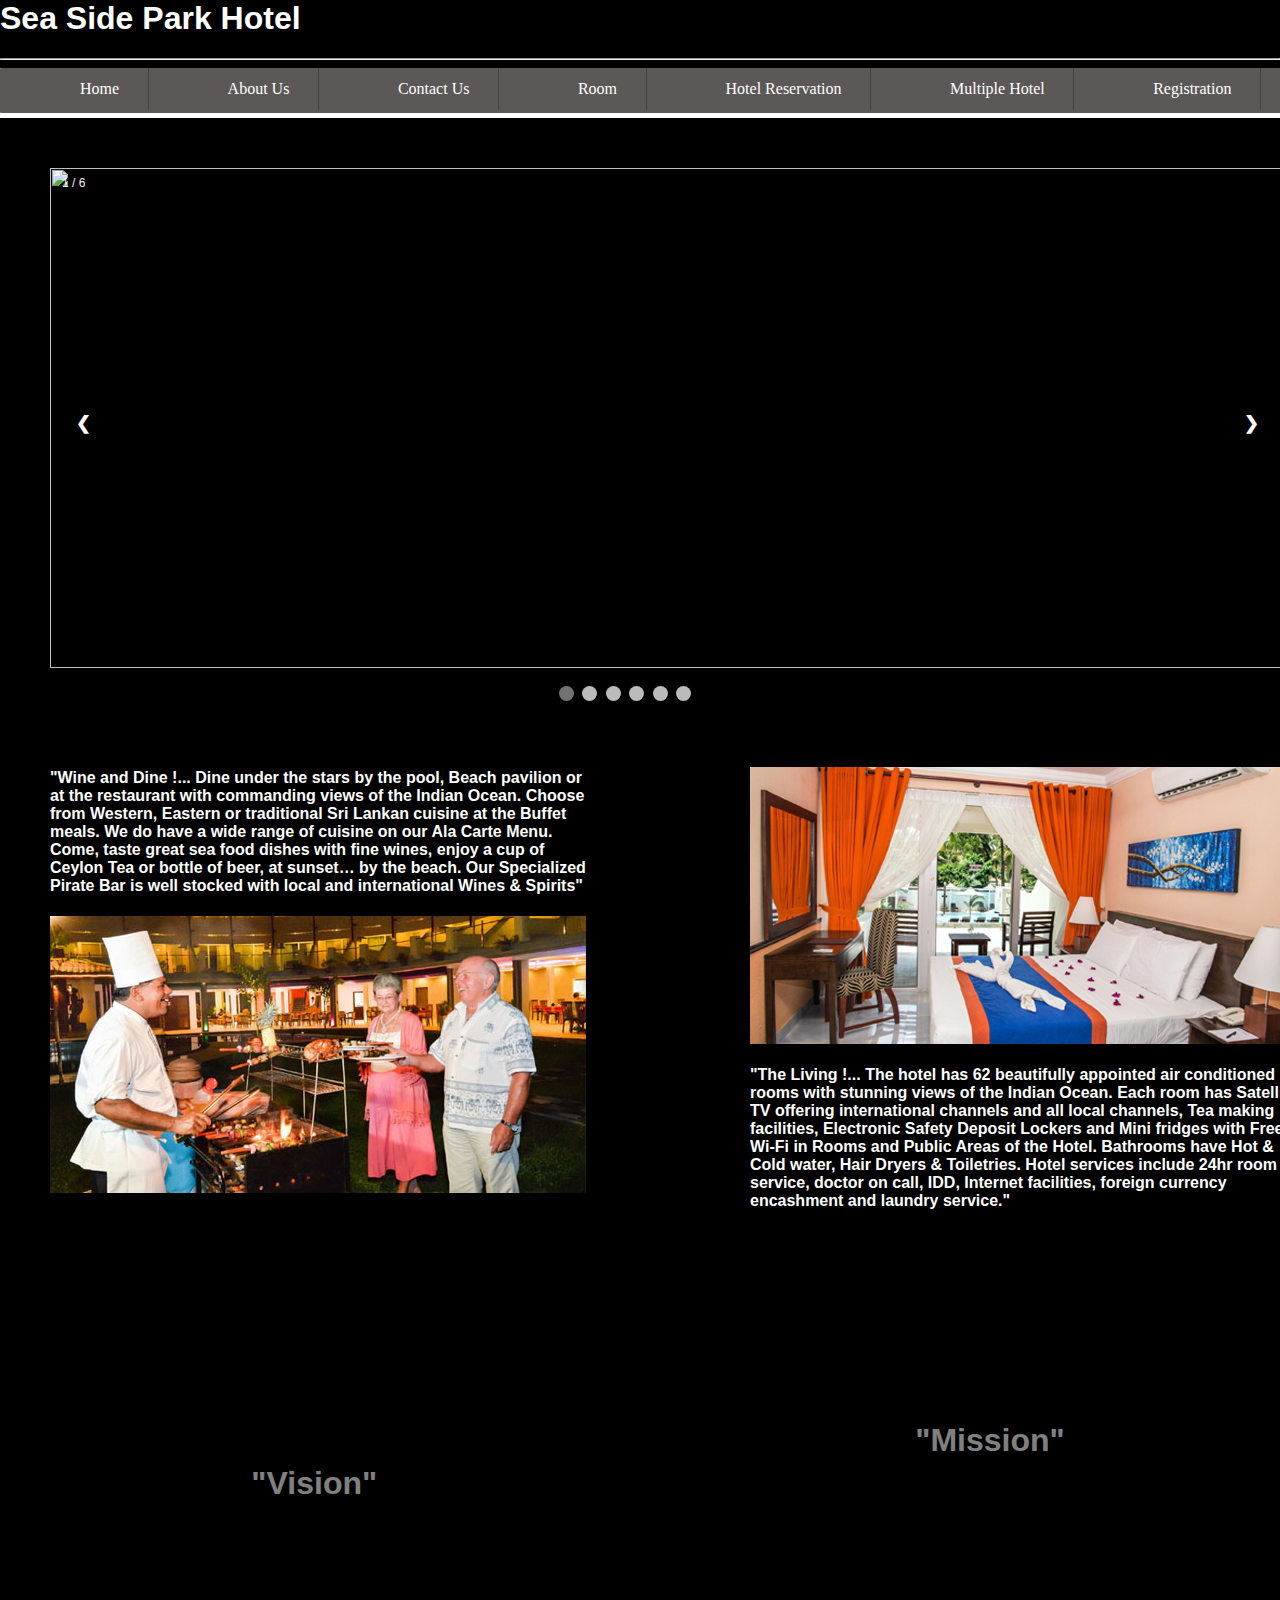
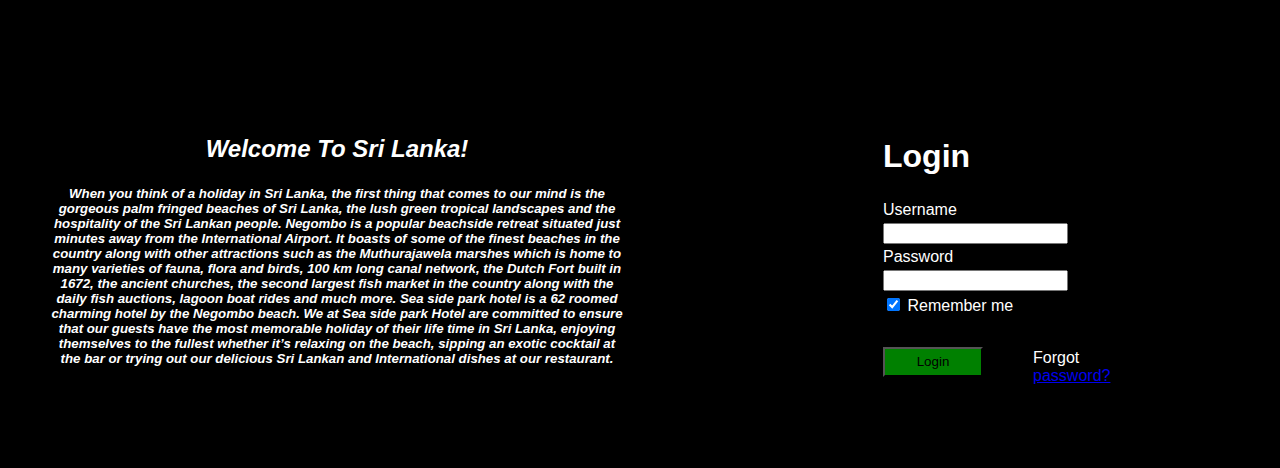
==== index.html @ 3a2732c0 "Updated on 12/21/2020" ====
<html>
<head>
<title>Home</title>
<link rel="Stylesheet" type="text/css" href="index.css">
<link rel="Stylesheet" type="text/css" href="slide.css">
<script type="text/javascript">
  function validate(){
    if(document.frm1.uname.value.length==" ")
    {
      alert("Please Enter the Username ");
    }
    if(document.frm1.pass.value.length==" ")
    {
      alert("Please Enter the Password")
    }
  }
</script>

</head>
<body bgcolor="black">
<h1><font color="white">Sea Side Park Hotel</h1>
<hr>
<div id="container">
<div id="header">
<ul id="menu">
<li><a href="index.html">Home</a></li>
<li><a href="about.html">About Us</a></li>
<li><a href="contact.html">Contact Us</a></li>
<li><a href="">Room</a>
<ul>
<li><a href="#">Check Avalability</a>
<ul>
<li><a href="#">Booking</a></li>
</ul>
</li>	
</ul>
</li>
<li><a href="">Hotel Reservation</a>
<ul>
<li><a href="#">Booking</a></li>
</ul>
</li>
<li><a href="">Multiple Hotel</a>
<ul>
<li><a href="gallery.html">Photo Gallery</a></li>
<li><a href="#">Hotel Facilities</a></li>
<li><a href="map.html">Map</a></li>
<li><a href="#">Help</a></li>
</ul></li>
<li><a href="">Registration</a>
<ul>
<li><a href="registration.html">Login</a></li>
</ul>
</li>
</ul>
</div>
<div class="slideshow-container">

<div class="mySlides fade">
  <div class="numbertext">1 / 6</div>
  <img src="images/colombo_2.png" width="1250px" height="500px">
  
</div>

<div class="mySlides fade">
  <div class="numbertext">2 / 6</div>
  <img src="images/culinaire-yogavakantie-griekenland-turkije-6.jpg" width="1250px" height="500px">
  
</div>

<div class="mySlides fade">
  <div class="numbertext">3 / 6</div>
  <img src="images/the-last-word-long-beach.jpg" width="1250px" height="500px">
  
</div>
<div class="mySlides fade">
  <div class="numbertext">4 / 6</div>
  <img src="images/mykonos-blu-luxury-hotel-mykonos.jpg" width="1250px" height="500px">
  
</div>

<div class="mySlides fade">
  <div class="numbertext">5 / 6</div>
  <img src="images/oceanfront-pool.jpg" width="1250px" height="500px">
  
</div>
<div class="mySlides fade">
  <div class="numbertext">6 / 6</div>
  <img src="images/Modern-Living-Room-Interior-Design-3D-Rendering-Service.jpg" width="1250px" height="500px">
  
</div>

<a class="prev" onclick="plusSlides(-1)">&#10094;</a>
<a class="next" onclick="plusSlides(1)">&#10095;</a>

</div>
<br>

<div class="dota" style="text-align:center">
  <span class="dot" onclick="currentSlide(1)"></span> 
  <span class="dot" onclick="currentSlide(2)"></span> 
  <span class="dot" onclick="currentSlide(3)"></span> 
  <span class="dot" onclick="currentSlide(4)"></span>
  <span class="dot" onclick="currentSlide(5)"></span>
  <span class="dot" onclick="currentSlide(6)"></span> 
</div>
<script type="text/javascript" src="slide.js"></script>
<div class="two">
	<div class="in1">
		<img src="images/Living2.jpg" ">
		<h4><font color="white">
			"The Living !...
				The hotel has 62 beautifully appointed air conditioned rooms with stunning views of the Indian Ocean. Each room has Satellite TV offering international channels and all local channels, Tea making facilities, Electronic Safety Deposit Lockers and Mini fridges with Free Wi-Fi in Rooms and Public Areas of the Hotel.

Bathrooms have Hot & Cold water, Hair Dryers & Toiletries.

Hotel services include 24hr room service, doctor on call, IDD, Internet facilities, foreign currency encashment and laundry service."
</font></h4>
	</div>
	<div class="in2">
		<h4>"Wine and Dine !...
Dine under the stars by the pool, Beach pavilion or at the restaurant with commanding views of the Indian Ocean. Choose from Western, Eastern or traditional Sri Lankan cuisine at the Buffet meals. We do have a wide range of cuisine on our Ala Carte Menu. Come, taste great sea food dishes with fine wines, enjoy a cup of Ceylon Tea or bottle of beer, at sunset… by the beach.

Our Specialized Pirate Bar is well stocked with local and international Wines & Spirits"</h4>
	<img src="images/Dine2.jpg">
	</div>
	<div class="mission">
		
	</div>
	<div class="mission1">
		<h1 class="image" align="center"><font color="white">"Mission"</font></h1>
  		<div class="overlay">
    <div class="text"><h3 align="center">"To provide genuine heartfelt hospitality, that will engrave

a unique experience in the heart and mind of every guest."</h3></div>
  </div>
</div>
</div>
		
	</div>
	<div class="mission2">
		<h1 class="image2" align="left"><font color="white">"Vision"</font></h1>
  		<div class="overlay">
    <div class="text"><h3 align="center">"To be the guests’ first choice, by aiming to create

everlasting memories through an unmatched personalised service"</h3></div>
  </div>
</div>
</div>
<div class="form1">
  <table>
    <form name="frm1">
      <tr>
        <td align="left"><font color="White"><h1>Login</h1></font></td>
      </tr>
      <tr>
        <td><font color="white">Username</font></td>
      </tr>
      <tr>
        <td><input type="text" name="uname" ></td>
      </tr>
      <tr>
        <td><font color="white">Password</font></td>
        
      </tr>
      <tr>
          <td><input type="password" name="pass"></td>
      
      </tr>
      <tr>
        <td><label><font color="white">
      <input type="checkbox" checked="checked" name="remember"> Remember me
    </font></label></td>
      </tr>
      <tr>
        <td><input type="button" class="login" value="Login" name="login" onclick="validate();"></td>
        <td><span class="psw"><font color="white">Forgot <a href="#">password?</a></font></span></td>
      </tr>
      

    </form>
  </table>
  
</div>
<div class="final">
  <h2 align="center"><font color="white"><em>Welcome To Sri Lanka!</em></font></h2>
  <h5 align="center"><em>When you think of a holiday in Sri Lanka, the first thing that comes to our mind is the gorgeous palm fringed beaches of Sri Lanka, the lush green tropical landscapes and the hospitality of the Sri Lankan people. Negombo is a popular beachside retreat situated just minutes away from the International Airport. It boasts of some of the finest beaches in the country along with other attractions such as the Muthurajawela marshes which is home to many varieties of fauna, flora and birds, 100 km long canal network, the Dutch Fort built in 1672, the ancient churches, the second largest fish market in the country along with the daily fish auctions, lagoon boat rides and much more. Sea side park hotel is a 62 roomed charming hotel by the Negombo beach.

We at Sea side park Hotel are committed to ensure that our guests have the most memorable holiday of their life time in Sri Lanka, enjoying themselves to the fullest whether it’s relaxing on the beach, sipping an exotic cocktail at the bar or trying out our delicious Sri Lankan and International dishes at our restaurant.</em></h5>
  
</div>

  
	</div>
		
	

</div>
</body>
</html>
---- index.css ----
#container{
	width:1000px;
	height:2000px;
}
#header{
	width:1350px;
	height:50px;
	align:left;
	background-color:white;}

#menu,#menu ul{
margin:0;
padding:0;
list-style:none;
}
#menu{
width: 1350px;
height:45px;

background-color:#5B5857 ;
border-radius:1px;
}
#menu:before,
#menu:after{
content: ' ';
display: table;
}

#menu:after{
clear: both;
}

#menu li{
float: left;
box-shadow: 1px 0 0 #444;
padding-left:40px;
position: relative;

}
#menu a{
float: left;
padding: 12px 28.5px;
padding-left:20px;
margin-left:20px;
text-transformation: uppercase;
font-family: Baloo;
text-decoration: none;
color: #fff;
}
#menu li:hover > a{
color: #fafafa;
background: #262626;
}

#menu ul{
margin: 20px 0 0 0;
opacirt:0;
visibility:hidden;
position:absolute;
top:46px;
left: 0;
z-index: 1;
background:#262626;
border-radius:3px;
transition: all.3s ease-in-out;
}
#menu li:hover > ul{
opacity:2;
visibility:visible;
margin:0;
}
#menu ul ul{
top:0;
left:150px;
margin:0 0 0 20px;
}
#menu ul li{
float:none;
display:block;
border:0;
box-shadow:0 1px 0 #111, 0 2px 0 #666;
}
#menu ul li:last-child{
box-shadow:none;
}
#menu ul a{
padding:10px;
width:130px;
display:block;
white-space:nowrap;
float:none;}
#menu ul a:hover{
background-color:#E04818;
}
#menu ul li:first-child > a{
border-radius:3px 3px 0 0;
}
#menu  ul li:first-child > a:after{
content: ' ';
position:absolute;
left:40px;
top:-6px;
border-left:6px solid transparent;
border-right:6px solid transparent;
border-bottom:6px solid #fff;
}
#menu ul ul li:first-child a:after{
border-bottom:6px solid transparent;
border-top:6px solid transparent;
border-right:6px solid #fff;
left: -6px;
top:50%;
margin-top:-6px;
margin-left:0;
}
#menu ul li:first-child a:hover:after{
border-bottom-color:#fff;
}
#menu ul ul li:first-child a:hover:after{
border-right-color:#fff;
border-bottom-color:transparent;
}

.form1{
float: right;
width: 400px;
height: 300px;
padding-top: 20px;
background-color: black;
margin-left: 20%;
}

.login{
	width: 100px;
	height: 30px;
	background-color: green;
	margin-top: 20px;
}

.final{
	background-color: black;
	width:600px;
	height:300px;
	margin-left: 50px;
}

span.psw {
  float: right;
  padding-right: 70%;
  padding-top: 30px;
}
---- slide.css ----
* {box-sizing: border-box}
body {font-family: Verdana, sans-serif; margin:0}
.mySlides {display: none}
img {vertical-align: middle;}



.slideshow-container {
  max-width: 1500px;
  max-height: 1500px;
  position: relative;
  margin-left: 5%;
  margin-top: 5%;

}


.prev, .next {
  cursor: pointer;
  position: absolute;
  top: 50%;
  width: auto;
  padding: 16px;
  margin-top: -22px;
  margin-left: 10px;
  margin-right: -275px;
  color: white;
  font-weight: bold;
  font-size: 18px;
  transition: 0.6s ease;
  border-radius: 0 3px 3px 0;
  user-select: none;
}


.next {
  right: 0;
  border-radius: 3px 0 0 3px;
}

.prev:hover, .next:hover {
  background-color: rgba(0,0,0,0.8);
}




.dota{
  margin-left: 250px;
}

.numbertext {
  color: #f2f2f2;
  font-size: 12px;
  padding: 8px 12px;
  position: absolute;
  top: 0;
}


.dot {
  cursor: pointer;
  height: 15px;
  width: 15px;
  margin: 0 2px;
  background-color: #bbb;
  border-radius: 50%;
  display: inline-block;
  transition: background-color 0.6s ease;
}

.active,.dot:hover {
  background-color: #717171;
}


.fade {
  -webkit-animation-name: fade;
  -webkit-animation-duration: 1.5s;
  animation-name: fade;
  animation-duration: 1.5s;
}

@-webkit-keyframes fade {
  from {opacity: .4} 
  to {opacity: 1}
}

@keyframes fade {
  from {opacity: .4} 
  to {opacity: 1}
}


@media only screen and (max-width: 300px) {
  .prev, .next,.text {font-size: 11px}
}

.two{
  background: black;
  margin-left: 50px;
  margin-right: -300px;
  height: 500px;
  margin-top: 42px;
  
}

.in1{
  background-color: black;
  float: right;
  width: 550px;
  height: 500px;
  margin-bottom: 40px;
  padding-top: 20px;
  

}
.in2{
  background-color: black;
  float: left;
  width: 550px;
  height: 500px;
  padding-top: -100px;

}
.mission{
  background-color: black;
  width: 600px;
  height: 500px;

}

.mission1{
  background-color: black;
  width: 600px;
  height: 400px;
  margin-top: 2%;
  margin-left: 50%;
  opacity: 50%;
}
.mission2{
  background-color: black;
  width: 600px;
  height: 400px;
  margin-left: 3.7%;
  margin-top: -60.5%;
  opacity: 50%;
}

.mission1 {
  position: relative;

}

.image {
  display: block;
  width: 100%;
  height: auto;
  padding-left:5%;
  padding-top: 25%;
}

.overlay {
  position: absolute;
  top: 0;
  bottom: 0;
  left: 0;
  right: 0;
  height: 100%;
  width: 100%;
  opacity: 0;
  transition: .5s ease;
  background-color: #008CBA;
}

.mission1:hover .overlay {
  opacity: 1;
}

.text {
  color: white;
  font-size: 20px;
  position: absolute;
  top: 50%;
  left: 50%;
  -webkit-transform: translate(-50%, -50%);
  -ms-transform: translate(-50%, -50%);
  transform: translate(-50%, -50%);
  text-align: center;
}

.mission2 {
  position: relative;

}

.image2 {
  display: block;
  width: 100%;
  height: auto;
  padding-left:34%;
  padding-top: 25%;
}

.mission2:hover .overlay {
  opacity: 1;
}
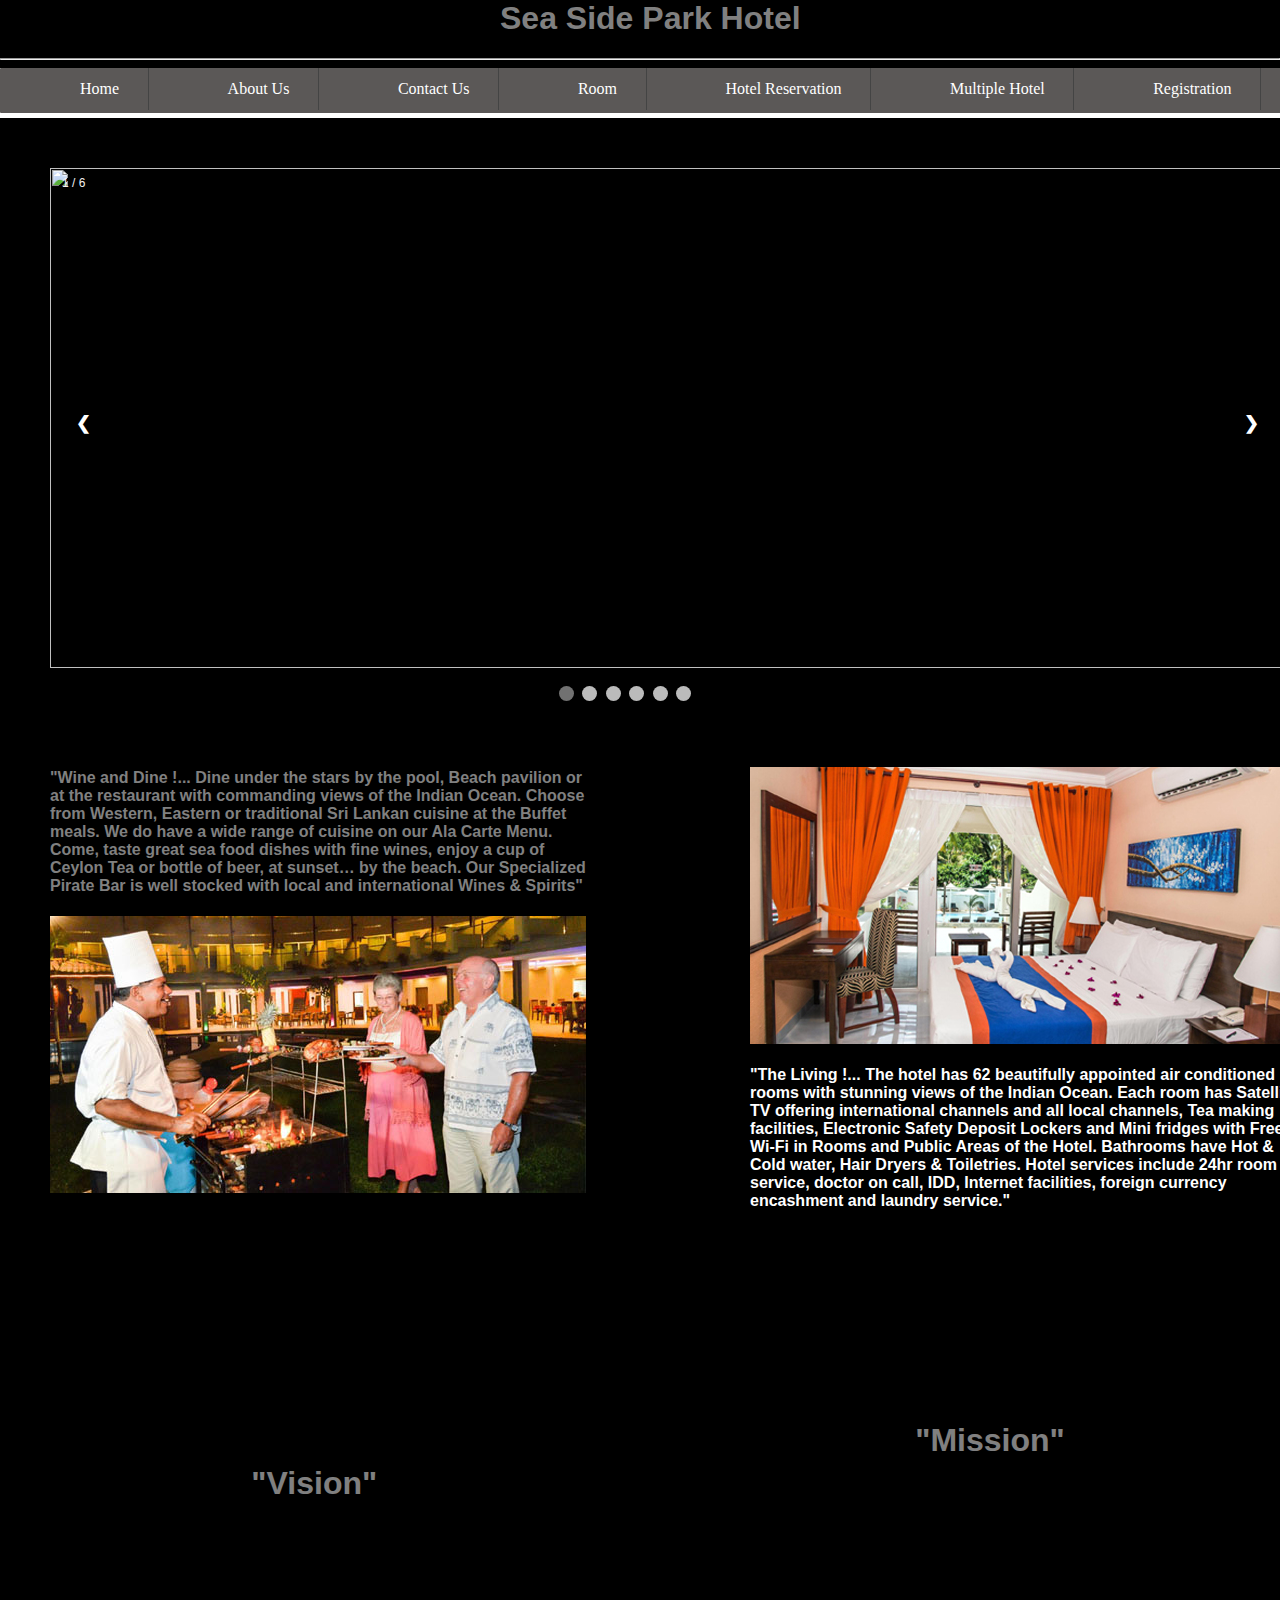
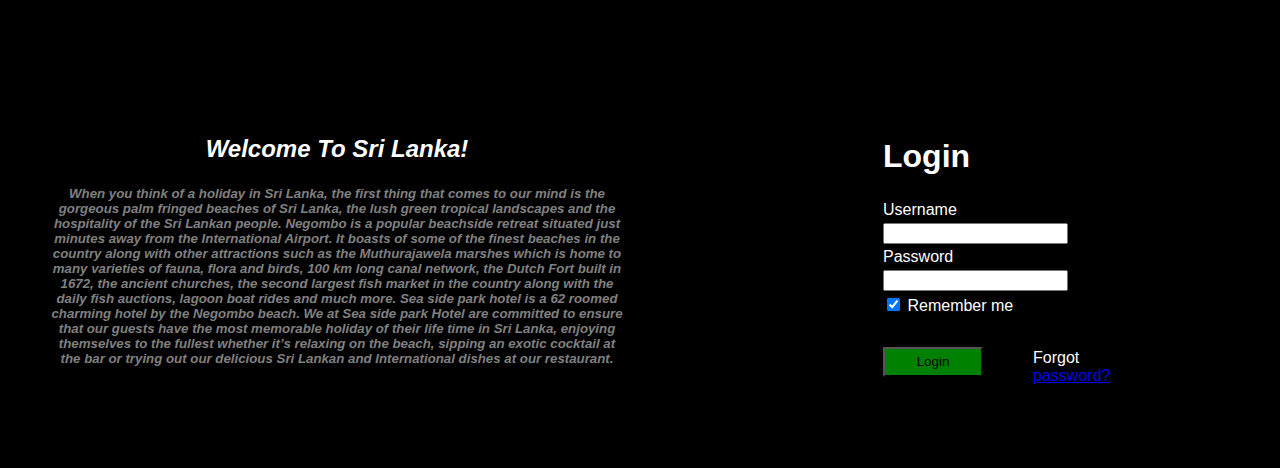
==== commit cb9005c1: "modified help page and created faq page" ====
--- a/index.html
+++ b/index.html
@@ -18,7 +18,7 @@
 
 </head>
 <body bgcolor="black">
-<h1><font color="white">Sea Side Park Hotel</h1>
+<h1 id="change"><font color="grey">Sea Side Park Hotel</h1>
 <hr>
 <div id="container">
 <div id="header">
@@ -45,7 +45,7 @@
 <li><a href="gallery.html">Photo Gallery</a></li>
 <li><a href="#">Hotel Facilities</a></li>
 <li><a href="map.html">Map</a></li>
-<li><a href="#">Help</a></li>
+<li><a href="help.html">Help</a></li>
 </ul></li>
 <li><a href="">Registration</a>
 <ul>
--- a/index.css
+++ b/index.css
@@ -149,3 +149,5 @@
   padding-right: 70%;
   padding-top: 30px;
 }
+h1#change{margin-left:500px;
+}
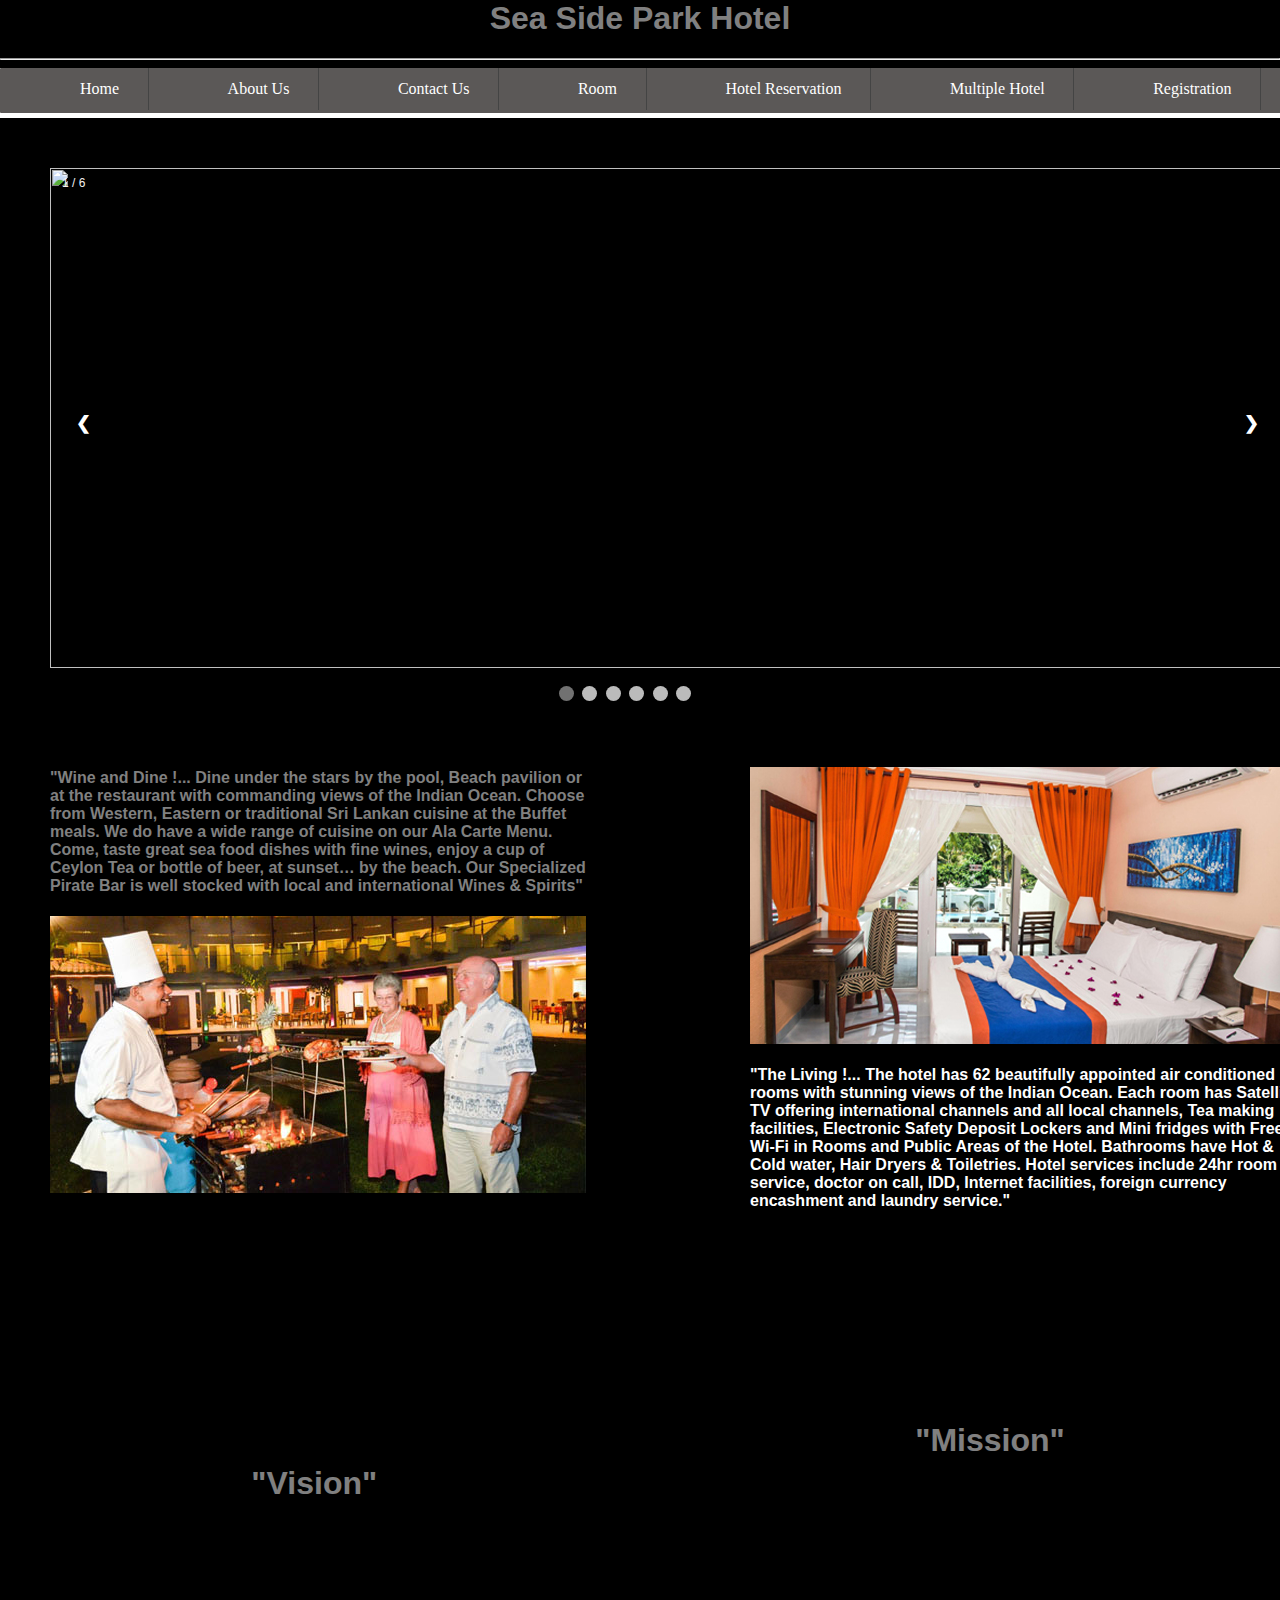
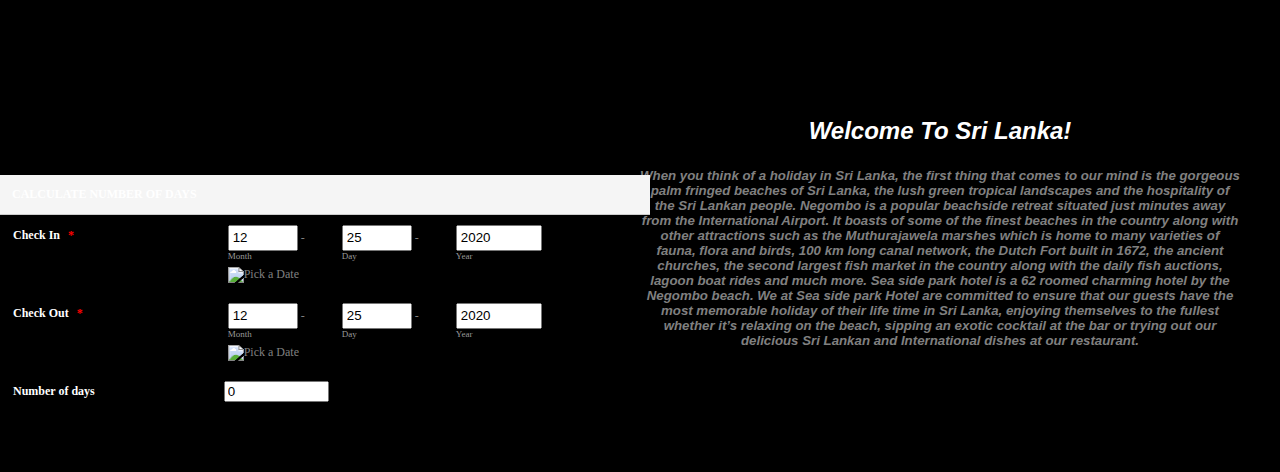
==== commit fa8810b6: "Index page updated" ====
--- a/index.html
+++ b/index.html
@@ -3,22 +3,13 @@
 <title>Home</title>
 <link rel="Stylesheet" type="text/css" href="index.css">
 <link rel="Stylesheet" type="text/css" href="slide.css">
-<script type="text/javascript">
-  function validate(){
-    if(document.frm1.uname.value.length==" ")
-    {
-      alert("Please Enter the Username ");
-    }
-    if(document.frm1.pass.value.length==" ")
-    {
-      alert("Please Enter the Password")
-    }
-  }
-</script>
-
+<script src="https://cdn.jotfor.ms/static/prototype.forms.js" type="text/javascript"></script>
+<script src="https://cdn.jotfor.ms/static/jotform.forms.js?3.3.22472" type="text/javascript"></script>
+<script src="https://cdn.jotfor.ms/js/vendor/math-processor.js?v=3.3.22472" type="text/javascript"></script>
+<link type="text/css" rel="stylesheet" href="https://cdn.jotfor.ms/css/styles/nova.css?3.3.22472" />
 </head>
 <body bgcolor="black">
-<h1 id="change"><font color="grey">Sea Side Park Hotel</h1>
+<h1 id="change"><center><font color="grey">Sea Side Park Hotel</center></h1>
 <hr>
 <div id="container">
 <div id="header">
@@ -148,38 +139,102 @@
 </div>
 </div>
 <div class="form1">
-  <table>
-    <form name="frm1">
-      <tr>
-        <td align="left"><font color="White"><h1>Login</h1></font></td>
-      </tr>
-      <tr>
-        <td><font color="white">Username</font></td>
-      </tr>
-      <tr>
-        <td><input type="text" name="uname" ></td>
-      </tr>
-      <tr>
-        <td><font color="white">Password</font></td>
-        
-      </tr>
-      <tr>
-          <td><input type="password" name="pass"></td>
+  <script type="text/javascript" src="date.js"></script>
+<form class="jotform-form" action="https://submit.jotform.com/submit/203594699015464/" method="post" name="form_203594699015464" id="203594699015464" accept-charset="utf-8" autocomplete="on">
+  <input type="hidden" name="formID" value="203594699015464" />
+  <input type="hidden" id="JWTContainer" value="" />
+  <input type="hidden" id="cardinalOrderNumber" value="" />
+  <div role="main" class="form-all">
+    <ul class="form-section page-section">
+      <li id="cid_5" class="form-input-wide" data-type="control_head">
+        <div class="form-header-group  header-default">
+          <div class="header-text httar htvam">
+            <h4  align="left" id="header_5" class="form-header" data-component="header">
+              CALCULATE NUMBER OF DAYS
+            </h4>
+            
+          </div>
+        </div>
+      </li>
+      <li class="form-line jf-required" data-type="control_datetime" id="id_6">
+        <label class="form-label form-label-left" id="label_6" for="month_6">
+          Check In
+          <span class="form-required">
+            *
+          </span>
+        </label>
+        <div id="cid_6" class="form-input jf-required">
+          <div data-wrapper-react="true" class="extended notLiteMode">
+            <span class="form-sub-label-container" style="vertical-align:top">
+              <input type="tel" class="form-textbox validate[required, limitDate]" id="month_6" name="q6_checkIn6[month]" size="2" data-maxlength="2" data-age="" maxLength="2" value="12" required="" autoComplete="off" aria-labelledby="label_6 sublabel_6_month" />
+              <span class="date-separate" aria-hidden="true">
+                 -
+              </span>
+              <label class="form-sub-label" for="month_6" id="sublabel_6_month" style="min-height:13px" aria-hidden="false"> Month </label>
+            </span>
+            <span class="form-sub-label-container" style="vertical-align:top">
+              <input type="tel" class="currentDate form-textbox validate[required, limitDate]" id="day_6" name="q6_checkIn6[day]" size="2" data-maxlength="2" data-age="" maxLength="2" value="25" required="" autoComplete="off" aria-labelledby="label_6 sublabel_6_day" />
+              <span class="date-separate" aria-hidden="true">
+                 -
+              </span>
+              <label class="form-sub-label" for="day_6" id="sublabel_6_day" style="min-height:13px" aria-hidden="false"> Day </label>
+            </span>
+            <span class="form-sub-label-container" style="vertical-align:top">
+              <input type="tel" class="form-textbox validate[required, limitDate]" id="year_6" name="q6_checkIn6[year]" size="4" data-maxlength="4" data-age="" maxLength="4" value="2020" required="" autoComplete="off" aria-labelledby="label_6 sublabel_6_year" />
+              <label class="form-sub-label" for="year_6" id="sublabel_6_year" style="min-height:13px" aria-hidden="false"> Year </label>
+            </span>
+            <span class="form-sub-label-container" style="vertical-align:top">
+              <img class="showAutoCalendar newDefaultTheme-dateIcon icon-seperatedMode" alt="Pick a Date" id="input_6_pick" src="https://cdn.jotfor.ms/images/calendar.png" data-component="datetime" aria-hidden="true" data-allow-time="No" data-version="v1" />
+              <label class="form-sub-label" for="input_6_pick" style="border:0;clip:rect(0 0 0 0);height:1px;margin:-1px;overflow:hidden;padding:0;position:absolute;width:1px;white-space:nowrap" aria-hidden="true"> Date Picker Icon </label>
+            </span>
+          </div>
+        </div>
+      </li>
+      <li class="form-line jf-required" data-type="control_datetime" id="id_7">
+        <label class="form-label form-label-left" id="label_7" for="month_7">
+          Check Out
+          <span class="form-required">
+            *
+          </span>
+        </label>
+        <div id="cid_7" class="form-input jf-required">
+          <div data-wrapper-react="true" class="extended notLiteMode">
+            <span class="form-sub-label-container" style="vertical-align:top">
+              <input type="tel" class="form-textbox validate[required, limitDate]" id="month_7" name="q7_checkOut[month]" size="2" data-maxlength="2" data-age="" maxLength="2" value="12" required="" autoComplete="off" aria-labelledby="label_7 sublabel_7_month" />
+              <span class="date-separate" aria-hidden="true">
+                 -
+              </span>
+              <label class="form-sub-label" for="month_7" id="sublabel_7_month" style="min-height:13px" aria-hidden="false"> Month </label>
+            </span>
+            <span class="form-sub-label-container" style="vertical-align:top">
+              <input type="tel" class="currentDate form-textbox validate[required, limitDate]" id="day_7" name="q7_checkOut[day]" size="2" data-maxlength="2" data-age="" maxLength="2" value="25" required="" autoComplete="off" aria-labelledby="label_7 sublabel_7_day" />
+              <span class="date-separate" aria-hidden="true">
+                 -
+              </span>
+              <label class="form-sub-label" for="day_7" id="sublabel_7_day" style="min-height:13px" aria-hidden="false"> Day </label>
+            </span>
+            <span class="form-sub-label-container" style="vertical-align:top">
+              <input type="tel" class="form-textbox validate[required, limitDate]" id="year_7" name="q7_checkOut[year]" size="4" data-maxlength="4" data-age="" maxLength="4" value="2020" required="" autoComplete="off" aria-labelledby="label_7 sublabel_7_year" />
+              <label class="form-sub-label" for="year_7" id="sublabel_7_year" style="min-height:13px" aria-hidden="false"> Year </label>
+            </span>
+            <span class="form-sub-label-container" style="vertical-align:top">
+              <img class="showAutoCalendar newDefaultTheme-dateIcon icon-seperatedMode" alt="Pick a Date" id="input_7_pick" src="https://cdn.jotfor.ms/images/calendar.png" data-component="datetime" aria-hidden="true" data-allow-time="No" data-version="v1" />
+              <label class="form-sub-label" for="input_7_pick" style="border:0;clip:rect(0 0 0 0);height:1px;margin:-1px;overflow:hidden;padding:0;position:absolute;width:1px;white-space:nowrap" aria-hidden="true"> Date Picker Icon </label>
+            </span>
+          </div>
+        </div>
+      </li>
+      <li class="form-line" data-type="control_calculation" id="id_8">
+        <label class="form-label form-label-left" id="label_8" for="input_8"> Number of days </label>
+        <div id="cid_8" class="form-input">
+          <input type="text" data-component="calculation" data-defaultvalue="0" class="form-textbox" data-type="input-textbox" id="input_8" name="q8_numberOf" value="0" size="10" />
+        </div>
+      </li>
       
-      </tr>
-      <tr>
-        <td><label><font color="white">
-      <input type="checkbox" checked="checked" name="remember"> Remember me
-    </font></label></td>
-      </tr>
-      <tr>
-        <td><input type="button" class="login" value="Login" name="login" onclick="validate();"></td>
-        <td><span class="psw"><font color="white">Forgot <a href="#">password?</a></font></span></td>
-      </tr>
       
-
-    </form>
-  </table>
+  </div>
+</form>
+  
   
 </div>
 <div class="final">
--- a/index.css
+++ b/index.css
@@ -121,33 +121,367 @@
 border-bottom-color:transparent;
 }
 
-.form1{
-float: right;
-width: 400px;
-height: 300px;
-padding-top: 20px;
-background-color: black;
-margin-left: 20%;
-}
-
-.login{
-	width: 100px;
-	height: 30px;
-	background-color: green;
-	margin-top: 20px;
-}
+
+
+
 
 .final{
 	background-color: black;
 	width:600px;
 	height:300px;
-	margin-left: 50px;
-}
-
-span.psw {
-  float: right;
-  padding-right: 70%;
-  padding-top: 30px;
-}
-h1#change{margin-left:500px;
-}
+	margin-left: 50%;
+	margin-top: -375px;
+
+}
+.form-all {
+  width: 650px;
+
+}
+
+.form-label {
+  white-space: normal;
+}
+
+.form-label-left {
+  display: inline-block;
+  white-space: normal;
+  float: left;
+  text-align: left;
+}
+.form-label-right {
+  display: inline-block;
+  white-space: normal;
+  float: left;
+  text-align: right;
+}
+.form-label-top {
+  white-space: normal;
+  display: block;
+  float: none;
+  text-align: left;
+}
+
+.form-all {
+  font-size: 21px;
+}
+.form-label {
+  font-weight: bold;
+}
+.form-checkbox-item label,
+.form-radio-item label {
+  font-weight: normal;
+}
+
+
+
+
+
+@media screen and (min-width: 768px) {
+  .jotform-form {
+    padding: 60px 0;
+  }
+}
+/* | */
+/* | */
+@media screen and (max-width: 699px) {
+  .jotform-form {
+    padding: 12px;
+  }
+}
+
+
+.form-header-group .form-header {
+  color: #ffffff;
+}
+
+
+.form-label-top,
+.form-label-left,
+.form-label-right,
+.form-html {
+  color: #ffffff;
+}
+.form-checkbox-item label,
+.form-radio-item label {
+  color: #ffffff;
+}
+
+
+
+
+/*responsive content -wide or shrink*/
+.form-label {
+    width : 35% !important;
+    box-sizing : border-box;
+    -webkit-box-sizing : border-box;
+    -moz-box-sizing : border-box;
+}
+
+.form-input {
+    width : 65% !important;
+    max-width : none !important;
+}
+
+
+
+
+[data-type="control_datetime"] .form-sub-label-container {
+    width : 28%;
+    padding-left : 4px;
+    box-sizing : border-box;
+    margin-right : 0;
+}
+
+
+
+
+[data-type="control_datetime"] .form-sub-label-container:last-child {
+    width : auto !important;
+}
+
+.form-all{list-style:none;list-style-position:outside;margin:0px;font-family:Verdana;font-size:12px}.form-line .form-radio-item:not(#foo) .form-radio-other + label , .form-line .form-checkbox-item .form-checkbox-other+label{width:auto}.form-line .form-radio-item .form-radio-other.form-textbox + label, .form-line .form-checkbox-item .form-checkbox-other.form-textbox+label{display:none !important}.form-line .form-radio-item:not(#foo) .form-radio-other-input.form-textbox:not([style*="margin-left: 26px"] ), .form-line  .form-checkbox-item:not(#foo) .form-checkbox-other-input.form-textbox:not([style*="margin-left: 26px"] ){margin-left:0px}.form-line .form-radio-item .form-radio-other.form-textbox + label:not([style="display:block"]), .form-line .form-checkbox-item .form-checkbox-other.form-textbox+label:not([style="display:block"]){display:none}.form-captcha{border:1px
+solid #ccc;background:#f5f5f5;padding:6px;width:152px;border-radius:4px}.underlined{text-decoration:underline}#payment_total{display:inline-block}.form-payment-label{color:#999;display:block;font-size:9px}.form-payment-subtotal,.form-payment-shipping,.form-payment-tax{font-size:0.9em;max-width:325px;overflow:visible}.form-payment-tax.form-payment-label>span:nth-child(1){width:100%;max-width:225px !important;float:left;display:inline-block;word-wrap:break-word}.form-payment-tax.form-payment-label:after{content:"";display:table;clear:both}.form-payment-shipping.form-payment-label>span:nth-child(1){width:100%;max-width:225px !important;float:left;display:inline-block;word-wrap:break-word}.form-payment-shipping.form-payment-label:after{content:"";display:table;clear:both}.form-payment-divider{display:block;border-bottom:1px solid lightgrey;max-width:325px}.form-payment-total,.form-payment-discount{max-width:325px;display:block;overflow:visible;margin:10px
+0}.complete-payment-prompt{display:block;background:#F3F7FC;padding:12px
+18px;font-size:13px;border-radius:3px;color:#525764;border:1px
+solid #e6edf5}.complete-payment-prompt
+b{color:#1BB266}.form-payment-total{max-width:unset !important;overflow:hidden}.form-payment-total #total-text{line-height:29px}.form-payment-total .form-payment-price{float:right;padding:5px
+12px 6px 12px;border-radius:3px;position:relative}.form-payment-total .form-payment-price.ready{background-color:#1BB266;color:#fff;padding:5px
+26px 6px 12px}.form-payment-total .form-payment-price.ready:after{content:'';display:block;top:6px;right:5px;position:absolute;border-radius:50%;background-position:center center;background-repeat:no-repeat;background-size:10px;width:16px;height:16px;background-color:#fff;background-image:url([data-uri])}.form-payment-discount{font-size:10px}.form-payment-price{float:right}.form-product-custom_quantity{width:30px;padding-left:4px}#coupon-message{font-size:10px;font-weight:normal;white-space:normal}.form-captcha:hover{border:1px
+solid #aaa}.form-captcha-image{border:1px
+solid #aaa;-moz-border-radius:4px 4px 4px 4px;-webkit-border-radius:4px;border-radius:4px 4px 4px 4px}.form-collapse-table{height:58px;border:1px
+solid #ccc;background:#f5f5f5 url(/images/soft-grad.png) repeat-x;position:relative}.question-wrapper
+div.payment_alert{background-size:32px;padding:16px
+16px 16px 72px;background-repeat:no-repeat;background-position:left 20px center;border-radius:4px;font-size:12px;margin-bottom:8px;border:0;max-width:100%;-webkit-transition:all 1s ease-in-out;-moz-transition:all 1s ease-in-out;-o-transition:all 1s ease-in-out;transition:all 1s ease-in-out}.question-wrapper
+div.payment_alert.wizard{background-image:url('[data-uri]');background-color:#F3F7FC;color:#7D8CAA}.question-wrapper
+div.payment_alert.low{background-image:url([data-uri]);background-color:#F3F7FC;color:#7D8CAA}.question-wrapper
+div.payment_alert.mid{background-image:url('[data-uri]');background-color:#FCF0E5;color:#C69C6D}.question-wrapper
+div.payment_alert.high{background-image:url([data-uri]);background-color:#fff0f0;color:#a06d6d}.question-wrapper div.payment_alert.high
+a{color:#bb1d1d;font-weight:bold}.question-wrapper div.payment_alert.mid
+a{color:#CC821F;font-weight:bold;text-decoration:underline}.question-wrapper div.payment_alert
+a{color:#1DBB72;font-weight:bold}.question-wrapper div.payment_alert
+ul{margin:0;padding:0
+0 4px 0;min-height:auto}.question-wrapper div.payment_alert ul
+li{margin-left:16px;line-height:18px}@media screen and (max-width: 480px){.question-wrapper
+div.payment_alert{padding:12px
+12px 12px 46px;background-position:left 12px top 12px;background-size:20px}}.plaid_area{width:100%}.plaid_area .plaid_description,
+.plaid_area .plaid-bank-details{padding-top:12px}.plaid_area
+button{margin-left:10px;align-items:center;-ms-flex-pack:center;justify-content:center;height:3em;font-size:1em;border-radius:4px;background-color:transparent;border:1px
+solid;cursor:pointer;font-weight:500;box-sizing:border-box;padding:0
+16px}.plaid_area .plaid-bank-buttons,
+.plaid_area
+.plaid_select_btn{text-align:right;padding-top:8px}.plaid_area .open-plaid-link{background-color:#5469D4;color:#fff;border-color:#5469D4;background-image:url(https://cdn.jotfor.ms/assets/img/payments/stripeACH_plaid.svg);background-repeat:no-repeat;background-position:left 13px center;background-size:16px;padding:0px
+16px 0 40px;text-align:left}.plaid_area #plaid-change-bank{background-color:#5469D4;color:#fff;border-color:#5469D4}.plaid_area .plaid-remove-bank{border-color:#c3cad8;color:#2C3368;background-color:#fff}.form-list{padding:3px;border:1px
+solid #CCC;-moz-box-shadow:0 1px 1px rgba(0, 0, 0, 0.2) inset;-webkit-box-shadow:0 1px 1px rgba(0, 0, 0, 0.2) inset;box-shadow:0 1px 1px rgba(0, 0, 0, 0.2) inset}.form-list
+option{padding:2px}.form-list option:nth-child(2n+1){background:#f5f5f5}.form-textarea{font-family:"Lucida Grande",Verdana;white-space:pre-wrap}.form-textarea-limit>span{display:inline-block}.form-textarea-limit
+textarea{overflow:auto}.form-textarea-limit textarea:focus{outline:none !important}.form-textarea-limit-indicator{color:#666;font-size:9px;margin-top: -1px;padding:2px;text-align:right}.form-textarea-limit-indicator-error{color:red}.nicEdit-main{background-color:white}.form-address-table{width:330px}.form-address-line{display:inline-block;width:49%;padding-bottom:10px}.form-address-street-line{width:100%}.form-address-line
+input{width:96%}.form-address-country{width:100%}.form-address-line .form-sub-label-container{width:100%}.form-star-rating{display:inline-block;width:100%}.form-star-rating-star{width:16px;height:16px;margin-left:0.5px;float:left}.form-buttons-right{text-align:right}.form-buttons-left{text-align:left}.form-buttons-center{text-align:center}.form-buttons-auto{margin-left:156px}.form-line-column .nicEdit-main{white-space:normal}.form-line-column .form-sub-label{white-space:normal}.form-datetime-validation-error{background:#FAA;color:#fff}li[data-type="control_datetime"] input.form-textbox{padding:3px
+30px 4px 3px;margin:0}@media screen and (max-width: 600px){li[data-type="control_datetime"] input.form-textbox{padding:3px
+3px 4px 20px}li[data-type="control_datetime"] input.form-textbox[type="tel"]{padding:3px
+3px 4px 10px}}li[data-type="control_datetime"] .form-input-wide{position:relative}li.form-line-column+li[data-type="control_head"]{display:inline-block;width:100%}li[data-type="control_datetime"] .icon-liteMode{margin-left:5px;vertical-align:middle}.allowTime-container{white-space:nowrap;display:inline-block}.form-collapse-mid{text-shadow:0px 2px 0px #fff;float:left;font-size:18px;margin:16px
+45px 16px 20px}.form-product-item{display:inline-block;padding:5px
+5px 5px 10px;position:relative;overflow:hidden;overflow-y:auto}.form-product-item
+img{display:block;position:static;margin:0
+12px 0 0;float:left;-moz-border-radius:3px 3px;-webkit-border-radius:3px 3px;border-radius:3px 3px}.form-product-custom_price{text-align:right;width:70px;border:1px
+solid gray;margin:0
+2px;padding:2px
+4px}.hover-product-item:hover{background:#f5f5f5;color:#000}.form-product-item label, .form-product-item .form-radio, .form-product-item .form-checkbox{cursor:pointer}.form-special-subtotal{display:block;font-size:10px;margin:5px
+0 12px 8px;height:12px;float:left}.form-product-image,.form-product-image-with-options{margin:5px;margin-left:10px}.form-product-image-with-options{position:absolute;top:15px;-moz-border-radius:5px 5px;-webkit-border-radius:5px 5px;border-radius:5px 5px;cursor:pointer}.form-spinner{border:1px
+solid rgb(204,204,204);display:inline-block;background:rgb(255,255,255);max-width:180px;position:relative;padding-right:20px}.form-spinner-input-td{white-space:normal}.form-spinner-input-td input[type="number"]::-webkit-inner-spin-button,
+.form-spinner-input-td input[type="number"]::-webkit-outer-spin-button{display:none}div.form-spinner-input-td .form-spinner-input{width:100%;border:none;box-sizing:border-box;text-align:right;outline:none}.form-spinner-button-container{position:absolute;height:100%;top:0;right:0}.form-spinner-button{height:50%;width:20px;position:relative;background:rgb(230,231,234);box-sizing:border-box;cursor:default}.form-spinner-image{width:8px;height:6px;position:absolute;margin: -3px 0px 0px -4px;top:50%;left:50%}.form-spinner-down-image{transform:rotate(180deg)}.form-radio,.form-checkbox{vertical-align:middle;margin-right:10px;padding:0px}.form-radio-item,.form-checkbox-item{margin-top:5px;float:left;display:inline-flex;display: -webkit-inline-flex;display: -ms-inline-flexbox}.form-single-column  .form-radio-item ,.form-single-column  .form-checkbox-item{display:flex;align-items:flex-start}.form-multiple-column .form-radio-item, .form-multiple-column .form-checkbox-item{display:inline-flex;display: -webkit-inline-flex;display: -ms-inline-flexbox;box-sizing:border-box}.form-multiple-column[data-columncount="2"] .form-radio-item,
+.form-multiple-column[data-columncount="2"] .form-checkbox-item{width:50%}.form-multiple-column[data-columncount="3"] .form-radio-item,
+.form-multiple-column[data-columncount="3"] .form-checkbox-item{width:33%}.form-multiple-column[data-columncount="4"] .form-radio-item,
+.form-multiple-column[data-columncount="4"] .form-checkbox-item{width:25%}.form-multiple-column[data-columncount="5"] .form-radio-item,
+.form-multiple-column[data-columncount="5"] .form-checkbox-item{width:20%}.form-line[data-type="control_radio"],.form-line[data-type="control_checkbox"]{display:flex;flex-wrap:wrap}.form-line[data-type="control_radio"] .form-input-wide,
+.form-line[data-type="control_checkbox"] .form-input-wide{width:100%}.form-line[data-type="control_radio"] .form-input,
+.form-line[data-type="control_checkbox"] .form-input{flex-grow:1;flex-basis:0}.form-radio-item br, .form-checkbox-item
+br{clear:left}.form-submit-button,.form-submit-reset,.form-submit-print,.form-screen-button{margin:0px;overflow:visible;padding:1px
+6px;width:auto}.form-submit-button::-moz-focus-inner,.form-submit-reset::-moz-focus-inner{border:0px;padding:1px
+6px}.form-submit-button.conditionallyDisabled{opacity:0.4;cursor:default;pointer-events:none}.form-button-red{border:1px
+solid red}.form-button-magenta{border:1px
+solid magenta}.form-screen-message{width:260px;height:100px}.form-screen-button
+div{background-image:url("/images/photo.png");background-position:center;background-repeat:no-repeat;height:50px;width:50px}.form-screen-button{position:absolute;top:1px;margin:0px;margin-left:10px;padding:0px;background:#fdc000;background: -moz-linear-gradient(top, #fdc000 0%, #fe8900 100%);background: -webkit-gradient(linear, left top, left bottom, color-stop(0%,#fdc000), color-stop(100%,#fe8900));background: -webkit-linear-gradient(top, #fdc000 0%,#fe8900 100%);background: -o-linear-gradient(top, #fdc000 0%,#fe8900 100%);background: -ms-linear-gradient(top, #fdc000 0%,#fe8900 100%);filter:progid:DXImageTransform.Microsoft.gradient( startColorstr='#fdc000', endColorstr='#fe8900',GradientType=0 );background:linear-gradient(top, #fdc000 0%,#fe8900 100%);-moz-box-shadow:0 1px 0 rgba(255, 255, 255, .6), 0 1px 0 rgba(255,255,255,.6) inset;-webkit-box-shadow:0 1px 0 rgba(255, 255, 255, .6), 0 1px 0 rgba(255,255,255,.6) inset;box-shadow:0 1px 0 rgba(255, 255, 255, .6), 0 1px 0 rgba(255,255,255,.6) inset;border:1px
+solid #ae5d00;border-radius:5px}.form-screen-button:hover{background:#fcc932;filter:progid:DXImageTransform.Microsoft.gradient( startColorstr='#fcc932', endColorstr='#fc9e32',GradientType=0 );background:linear-gradient(to top, #fcc932 0%,#fc9e32 100%);border:1px
+solid #ae5d00}.form-screen-button:active{background:#fe8900;filter:progid:DXImageTransform.Microsoft.gradient( startColorstr='#fe8900', endColorstr='#fdc000',GradientType=0 );background:linear-gradient(to top, #fe8900 0%,#fdc000 100%);border:1px
+solid #C56600;box-shadow:0 1px 0 rgba(255, 255, 255, .6), 0 -1px 0 rgba(255,255,255,.6) inset}.form-screenshot-plate{background:url("/images/noises/defaultdesktop.png") repeat scroll 0 0 transparent;border:2px
+solid #545454;border-radius:3px 3px 3px 3px;box-shadow:0 0 5px rgba(0, 0, 0, 0.7) inset;margin:10px
+0;text-align:center}.form-screenshot-img{box-shadow:0 0 5px rgba(0, 0, 0, 0.7);margin:14px
+0;display:inline-block}.form-submit-print::-moz-focus-inner{padding:0px
+6px}.form-submit-print{padding:1px
+6px}.form-submit-button-img{border:none !important;margin:0
+!important;padding:0
+!important;background:none !important;cursor:pointer !important;max-width:100%}.icon-encrypt~.form-submit-reset{margin-left:32px}.form-collapse-right{position:absolute;right:0px;height:58px;width:40px}.form-collapse-right-show{background:url(/images/arrow-open.png) no-repeat center}.form-collapse-right-hide{background:url(/images/arrow-closed.png) no-repeat center}.form-collapse-hidden{display:none}.form-grading-item{margin-bottom:3px}.form-header{margin:0px}.form-footer{margin:0px;text-align:center;font-size:9px;color:#999;font-weight:300}.form-subHeader{border-top:1px solid #ccc;font-style:italic}.form-header-group{background:#f5f5f5;border-bottom:1px solid #ccc;padding:12px;clear:both}.form-header-group.hasImage>.header-logo{display:table-cell}.form-header-group.hasImage>.header-text{display:table-cell;width:100%}.form-header-group.hasImage[data-imagealign="Top"]>.header-logo{display:block;text-align:center}.form-header-group.hasImage[data-imagealign="Top"]>.header-text{display:block}.httal{text-align:left}.httac{text-align:center}.httar{text-align:right}.htvat{vertical-align:top}.htvam{vertical-align:middle}.htvab{vertical-align:bottom}.header-logo-left{margin-right:1em}.header-logo-top{margin-bottom:1em}.header-logo-right{margin-left:1em}.form-footer-group{padding:12px;clear:both}.form-line .form-label.form-label-top.form-label-auto{width:auto}.form-label-top{margin-bottom:6px;display:block;white-space:normal}.form-label-left{float:left;display:inline-block;text-align:left;padding:3px;white-space:normal;word-break:break-word}.form-label-right{float:left;display:inline-block;text-align:right;margin-bottom:6px;padding:3px;white-space:normal;word-break:break-word}.form-label-right+.form-input,.form-label-left+.form-input{display:inline-block}.form-section,.form-section-closed{list-style:none;list-style-position:outside;margin:0px;padding:0px;position:relative;zoom:1;clear:both}.form-section-closed{overflow:hidden;height:60px}.time-dropdown{box-shadow:0 1px 2px #eee inset;border:1px
+solid #ccc;background-color:#fff}.form-line{clear:both;padding:10px;margin:0px;display:block;width:97%;width:-moz-available;position:relative}.form-line[data-type="control_button"][paypal-button-status="hide"] .form-submit-button{display:inherit}.form-line[data-type="control_button"][paypal-button-status="hide"] .paypal-buttons{display:none!important}.form-line[data-type="control_button"][paypal-button-status="show"] .form-submit-button:not(.form-sacl-button){display:none!important}.form-line[data-type="control_button"][paypal-button-status="show"] .paypal-buttons{display:block!important}li[data-type="control_checkbox"],[data-type="control_radio"]{display:inline-block}.form-line-column{float:left;clear:none;width:auto}.form-line.form-line-column{display:inline-block}.form-line-column-clear{clear:left;width:auto}.form-line-active{background-color:#FFFFE0;color:#333}.form-matrix-table{border-collapse:collapse;font-size:10px;margin-bottom:5px}.form-matrix-headers{position:relative;border:1px
+solid #ccc;background:#ddd}.form-matrix-row-headers{text-align:left}.form-matrix-column-headers{text-align:center;color:inherit}.form-matrix-values{text-align:center;border:1px
+solid #ccc;background:#f5f5f5}.matrix-choice-label{display:none}.form-pagebreak{border-top:1px solid #ccc;background:#f5f5f5;height:60px;clear:left}.form-pagebreak-back-container,.form-pagebreak-next-container{float:left;padding:14px
+10px}.form-pagebreak-next-container{padding-left:0px}.form-pagebreak-back,.form-pagebreak-next{border-radius:5px;box-shadow:0px 1px 2px #aaa;border:1px
+solid #999;background:#ddd;padding:5px;margin:0px;font-size:14px}div.form-pagebreak .form-pagebreak-back-container button.button-hidden , div.form-pagebreak .form-pagebreak-next-container button.button-hidden{display:none}.form-required{margin-left:5px;color:red}.form-scale-table{font-size:12px}.form-scale-table
+th{border-bottom:1px solid #90919B;color:#6C6D7D}.payment-form-table.form-address-table{width:330px}.payment-form-table .form-address-line{width:310px}.payment-form-table .form-address-city,.form-address-state{width:144px}.payment-form-table .form-address-table td, .payment-form-table .form-address-table
+th{padding-bottom:10px}.payment-form-table
+select{width:155px}.form-product-details{font-size:0.8em;color:inherit;font-style:normal}.form-product-options-text,.form-product-child-label{font-weight:normal;word-wrap:break-word}.form-product-child-table{margin-top:4px}.form-product-child-table td, .form-product-child-table
+th{padding:2px
+6px}.form-product-child-price{font-size:0.786em;font-weight:bold;font-style:italic;color:#999;min-width:80px ! important}.form-button-error{color:#FF4E5D;display:inline;text-align:center}.form-pagebreak>.form-button-error{padding:14px
+10px 10px;display:block}.form-line-error{background:#FAA;color:#333}li.form-line-error input:not(#coupon-input),
+li.form-line-error select,
+li.form-line-error textarea,
+li.form-line-error .form-validation-error{border:1px
+solid #FF4E5D;box-shadow:none}li.form-line-error[data-type="control_fileupload"] .form-validation-error{border:none;box-shadow:none}.form-validation-error.form-input{border:none}.form-line-active .form-error-message{display:none}.form-error-message{z-index:900;position:absolute;max-width:130px;right:0px;top:0px;color:#333;padding:3px;font-size:10px;border:4px
+solid #d88;box-shadow:0px 2px 4px rgba(102, 102, 102, 0.5);border-radius:6px 6px;background:#FCC}.form-error-arrow{position:absolute;top:-16px;left:10px;height:0px;width:0px;border:8px
+solid transparent;border-bottom-color:#666;border-bottom:8px solid rgba(102,102,102,0.3)}.form-error-arrow-inner{position:absolute;top:1px;height:0px;width:0px;border:10px
+solid transparent;border-bottom-color:#FCC;border-bottom-width:11px;left:-10px;top:-10px}.form-input .form-error-message, .form-input-wide .form-error-message{bottom:-5px;font-size:11px;position:relative;z-index:900;right:auto;top:auto;color:#333;padding:3px;max-width:100%;padding-bottom:3px;font-size:12px;border:none;box-shadow:0px 2px 4px rgba(102, 102, 102, 0.5);border-radius:6px 6px;background:#FCC}.form-description{z-index:1000;position:absolute;right:7px;max-width:150px;top:6px;border:4px
+solid #ccc;border-radius:6px 6px;box-shadow:0px 2px 4px #666;background:#f5f5f5;white-space:normal}.form-description-content{padding:10px;font-size:10px;color:#333}.form-description-arrow{border-color:transparent #CCC transparent transparent;border-style:solid;border-width:10px;height:0;width:0;left:-24px;top:7px;position:absolute}.form-description-arrow-small{border-color:transparent #F5F5F5 transparent transparent;border-style:solid;border-width:7px;height:0;width:0;left:-14px;top:10px;position:absolute}.right{right:33px !important;float:none !important}.form-line:hover .form-description-indicator, .form-line-active .form-description-indicator{display:block}.form-description-indicator{display:none;height:100%;position:absolute;right:0;top:0;width:25px;background:url(/images/s-info.png) no-repeat center}.right .form-description-arrow{border-color:transparent transparent transparent #CCC;left:auto;right:-24px}.right .form-description-arrow-small{border-color:transparent  transparent transparent #F5F5F5;left:auto;right:-14px}.form-autocomplete-list{font-family:Verdana,Geneva,Arial,Helvetica,sans-serif;font-size:12px;background:#333;background:rgba(26,58,81,0.8);border:1px
+solid #eee;border-top:none;padding:5px
+0;-moz-border-radius-bottomright:10px 10px;-moz-border-radius-bottomleft:10px 10px;-moz-box-shadow:0px 5px 10px rgba(0,0,0,0.6);-webkit-border-bottom-right-radius:10px 10px;-webkit-border-bottom-left-radius:10px 10px;-webkit-box-shadow:0px 5px 10px rgba(0,0,0,0.6);border-radius-bottom-right:10px 10px;border-radius-bottom-left:10px 10px;box-shadow:0px 5px 10px rgba(0,0,0,0.6)}.form-autocomplete-list-item{margin:0
+5px;border:1px
+solid transparent;color:#fff;padding:3px;-moz-border-radius:5px 5px;-webkit-border-radius:5px;border-radius:5px 5px;text-shadow:1px 1px 3px #000;cursor:pointer}.form-autocomplete-list-item-selected,.form-autocomplete-list-item:hover{box-shadow:0 0 4px #333;border:1px
+solid #1a3a51;background:#4295D1}.form-autocomplete-list-item:hover{border:1px
+solid #ccc}.form-sub-label-container{display:inline-block;margin-right:5px}.form-sub-label{color:#999;display:block;font-size:9px;margin-bottom:3px;word-wrap:break-word}.form-html{padding:3px;white-space:normal}[data-type="control_text"]{line-height:1.6}[data-type="control_text"] .form-html
+img{max-width:100%;height:auto}.form-radio-other-input,.form-checkbox-other-input{width:100px}.form-radio-item label , .form-checkbox-item
+label{width:100%}.edit-hover{display:none}.form-custom-hint{color:#aaa !important;overflow:hidden !important}.filePicker-button{border-style:solid;border-width:1px;border-color:rgba(0, 0, 0, 0.1) rgba(0, 0, 0, 0.1) rgba(0, 0, 0, 0.25);cursor:pointer;display:inline-block;vertical-align:middle;padding:9px
+24px;margin-bottom:0;font-size:13px;line-height:18px;text-align:center;color:#FFF;text-shadow:0 -1px 0 rgba(0, 0, 0, 0.25);background:#0074CC;background: -moz-linear-gradient(top,  #08c 0%, #05c 100%);background: -webkit-gradient(linear, left top, left bottom, color-stop(0%,#0088cc), color-stop(100%,#0055cc));background: -webkit-linear-gradient(top,  #08c 0%,#05c 100%);background: -o-linear-gradient(top,  #08c 0%,#05c 100%);background: -ms-linear-gradient(top,  #08c 0%,#05c 100%);background:linear-gradient(to bottom,  #08c 0%,#05c 100%);filter:progid:DXImageTransform.Microsoft.gradient( startColorstr='#0088cc', endColorstr='#0055cc',GradientType=0 );-moz-border-radius:4px;-webkit-border-radius:4px;border-radius:4px;-moz-box-shadow:0 1px 0 rgba(255, 255, 255, 0.2) inset, 0 1px 2px rgba(0, 0, 0, 0.05);-webkit-box-shadow:0 1px 0 rgba(255, 255, 255, 0.2) inset, 0 1px 2px rgba(0, 0, 0, 0.05);box-shadow:0 1px 0 rgba(255, 255, 255, 0.2) inset, 0 1px 2px rgba(0,0,0,0.05)}.filePicker-button:hover{background:#00a0f0;background: -moz-linear-gradient(top,  #00a0f0 0%, #0064f0 100%);background: -webkit-gradient(linear, left top, left bottom, color-stop(0%,#00a0f0), color-stop(100%,#0064f0));background: -webkit-linear-gradient(top,  #00a0f0 0%,#0064f0 100%);background: -o-linear-gradient(top,  #00a0f0 0%,#0064f0 100%);background: -ms-linear-gradient(top,  #00a0f0 0%,#0064f0 100%);background:linear-gradient(to bottom,  #00a0f0 0%,#0064f0 100%);filter:progid:DXImageTransform.Microsoft.gradient( startColorstr='#00a0f0', endColorstr='#0064f0',GradientType=0 )}.filePicker-button:active{background:#0064f0;background: -moz-linear-gradient(top,  #0064f0 0%, #00a0f0 100%);background: -webkit-gradient(linear, left top, left bottom, color-stop(0%,#0064f0), color-stop(100%,#00a0f0));background: -webkit-linear-gradient(top,  #0064f0 0%,#00a0f0 100%);background: -o-linear-gradient(top,  #0064f0 0%,#00a0f0 100%);background: -ms-linear-gradient(top,  #0064f0 0%,#00a0f0 100%);background:linear-gradient(to bottom,  #0064f0 0%,#00a0f0 100%);filter:progid:DXImageTransform.Microsoft.gradient( startColorstr='#0064f0', endColorstr='#00a0f0',GradientType=0 )}.qq-uploader{position:relative;width:224px}.qq-upload-button{background:#ffa84c;background: -moz-linear-gradient(top, #FBCB5D 0%, #EFA003 100%);background: -webkit-gradient(linear, left top, left bottom, color-stop(0%,#FBCB5D), color-stop(100%,#EFA003));filter:progid:DXImageTransform.Microsoft.gradient( startColorstr='#FBCB5D', endColorstr='#EFA003',GradientType=0 );color:#FFF;display:block;font-size:16px;padding:8px
+0;text-align:center;text-shadow:0 -1px #C64F00;border:1px
+solid #C64F00;-moz-border-radius:5px 5px;-webkit-border-radius:5px 5px;border-radius:5px 5px}.qq-upload-button-hover{background:#ff7b0d;background: -moz-linear-gradient(top, #ff7b0d 0%, #ffa84c 100%);background: -webkit-gradient(linear, left top, left bottom, color-stop(0%,#ff7b0d), color-stop(100%,#ffa84c));filter:progid:DXImageTransform.Microsoft.gradient( startColorstr='#ff7b0d', endColorstr='#ffa84c',GradientType=0 )}.qq-upload-button-focus{outline:1px
+dotted black}.qq-upload-delete{display:inline-block;opacity:0.0001;top:0px;position:absolute;background:#f85032;background: -moz-linear-gradient(top, #f85032 0%, #f16f5c 50%, #f6290c 51%, #f02f17 71%, #e73827 100%);background: -webkit-gradient(linear, left top, left bottom, color-stop(0%,#f85032), color-stop(50%,#f16f5c), color-stop(51%,#f6290c), color-stop(71%,#f02f17), color-stop(100%,#e73827));filter:progid:DXImageTransform.Microsoft.gradient( startColorstr='#f85032', endColorstr='#e73827',GradientType=0 );width:20px;height:100%;right:0px;color:#fff;line-height:20px;text-align:center;text-shadow:0 -1px 0px #000;-moz-border-radius:0px 5px 5px 0px;-webkit-border-radius:0px 5px 5px 0px;border-radius:0px 5px 5px 0px;border-left:1px solid #aaa;cursor:pointer;box-sizing:border-box}.qq-upload-delete:hover{background:#ffb76b;background: -moz-linear-gradient(top, #ffb76b 0%, #ffa73d 50%, #ff7c00 51%, #ff7f04 100%);background: -webkit-gradient(linear, left top, left bottom, color-stop(0%,#ffb76b), color-stop(50%,#ffa73d), color-stop(51%,#ff7c00), color-stop(100%,#ff7f04));filter:progid:DXImageTransform.Microsoft.gradient( startColorstr='#ffb76b', endColorstr='#ff7f04',GradientType=0 )}.qq-upload-delete:focus{opacity:1}.qq-upload-list li:hover{border:1px
+solid #aaa}.qq-upload-success:hover .qq-upload-delete{opacity:1}.qq-upload-fail:hover .qq-upload-delete{opacity:1}.qq-upload-drop-area{position:absolute;top:0;left:0;width:100%;height:100%;min-height:54px;z-index:2;background:#F5F5F5;background:rgba(240, 240, 240, 0.9);text-align:center;color:#B1B1B1;border:2px
+dashed #c5c5c5;-moz-border-radius:5px 5px;-webkit-border-radius:5px 5px;border-radius:5px 5px}.qq-upload-drop-area
+span{display:block;position:absolute;top:50%;width:100%;margin-top:-10px;font-size:16px}.qq-upload-drop-area-active{background:lightyellow;background:rgba(222,255,210,0.9)}.qq-upload-list{margin:10px
+0;padding:0;list-style:none}.qq-upload-list
+li{position:relative;font-size:11px;margin:8px
+0;color:#5E5B5B;padding:2px
+4px;background:#EEE;border-radius:5px 5px;white-space:normal;border:1px
+solid transparent}.qq-upload-file,.qq-upload-spinner,.qq-upload-size,.qq-upload-cancel,.qq-upload-failed-text{font-size:0.8em;line-height:16px}.qq-file-uploading{display:inline-block;overflow:hidden;white-space:nowrap;width:80px}.inputContainer{position:absolute;width:100%;height:100%;top:0;left:2px;right:0;overflow:hidden}.fileupload-input{position:absolute;right:0;top:0;font-family:'Arial';font-size:118px;margin:0;padding:0;cursor:pointer;opacity:0}.qq-upload-failed-text{float:right}.qq-upload-fail{background:#FF927D !important;color:#fff !important}.qq-upload-fail .qq-upload-size{display:none !important}.qq-upload-spinner{display:inline-block;background:url("/images/loading.gif");width:15px;height:15px;vertical-align:text-bottom;margin-bottom:3px;margin-left:2px}.qq-upload-size,.qq-upload-cancel{float:right;margin-left:4px}.qq-upload-failed-text{display:none}.qq-upload-fail .qq-upload-failed-text{display:inline}.fb-login-label{color:#888;font-size:11px;line-height:23px}.braintree-hosted-fields{background:rgb(255, 255, 255) none repeat scroll 0% 0% / auto padding-box border-box;display:inline-block;width:147px;height:17px;border:1px
+solid lightgrey;padding:3px;box-shadow:0 1px 2px #eee inset}.braintree-hosted-fields-focused{border:1px
+solid #FFD300 !important;box-shadow:0px 0px 3px #FFF0AA}.square-hosted-fields{background:rgb(255, 255, 255) none repeat scroll 0% 0% / auto padding-box border-box;display:inline-block;width:147px;height:17px;border:1px
+solid lightgrey;padding:3px}li[data-type="control_square"] .form-address-table.payment-form-table span.form-sub-label-container{width:calc(100% - 5px)}li[data-type="control_square"] .form-address-table.payment-form-table span.form-sub-label-container
+iframe{width:100%;height:25px;box-sizing:border-box}.StripeElement.cc_numberMount,.StripeElement.cc_cardExpiryMount{width:147px}.StripeElement{height:17px}.__PrivateStripeElement{top:50%;transform:translateY(-50%)}@media screen and (-webkit-min-device-pixel-ratio:0){.braintree-hosted-fields-focused{outline:rgb(59, 153, 252) auto 5px;border:1px
+solid lightgrey !important}}.braintree-addons-box{border-radius:5px;background-color:#efefef;padding:5px;margin:6px
+0 0 18px;font-size:12px;line-height:16px}.paypalpro_img{width:40px;height:26px;padding-right:7px}.paypalpro_visa{background:url('/images/credit-card-logo.png') no-repeat 0 0}.paypalpro_mc{background:url('/images/credit-card-logo.png') no-repeat -47px 0}.paypalpro_amex{background:url('/images/credit-card-logo.png') no-repeat -94px 0}.paypalpro_dc{background:url('/images/credit-card-logo.png') no-repeat -141px 0}.payment-form-deposits-table{width:100%;padding:40px
+35px;box-sizing:border-box}.payment-form-deposits-table.active{display:block!important}.payment-form-deposits-table
+th{font-size:22px;border-bottom:1px solid #e6e6e6;padding-bottom:15px}.payment-form-deposits-table tbody tr:nth-child(2) td{padding-bottom:30px}.payment-form-deposits-table tbody .deposits td:first-child{width:200px}.payment-form-deposits-table .deposit-b
+td{border-bottom:1px solid #e6e6e6;padding-bottom:30px}.payment-form-deposits-table .deposits td:nth-of-type(2){position:relative}.payment-form-deposits-table .deposits td:nth-of-type(2)::after{content:'$';display:block;position:absolute;left:4px;top:0%;transform:translateY(5px);font-size:14px;opacity:0.6}.payment-form-deposits-table .deposits
+input{padding-left:18px}.payment-form-deposits-table .verifyButtonTr
+td{padding-left:156px;padding-top:34px}.payment-form-deposits-table
+.verifyButton{padding:9px
+15px;font-family:"Lucida Grande",sans-serif;font-size:14px;font-weight:normal;display:block;border:1px
+solid #ccc;color:#666;text-shadow:0 1px #fff;cursor:pointer;border-radius:3px 3px;box-shadow:0 1px #fff inset, 0 1px #ddd;background:#f5f5f5;background:linear-gradient(top, #f5f5f5 0%,#eee 100%)}.payment-form-deposits-table .verifyButton:hover{background:#fff;background:linear-gradient(top, #fff 0%,#f5f5f5 100%)}#content .chargeLaterButton em,
+#content .gocardless-retry-button{background:#ffa102;border-color:#ffa102;color:white;font-size:11px;border-radius:12px;white-space:nowrap;padding:2px
+6px 2px 6px;cursor:pointer}#content .chargeLaterButton:hover
+em{background-color:black}.x-panel .chargeLaterButton
+em{margin-top:4px;display:block}#content #gocardless-payment ul
+li{margin-top:5px}@media only screen and (max-device-width: 550px){.payment-form-deposits-table .deposits
+td{display:block}.payment-form-deposits-table .deposit-b td:nth-of-type(1){padding-bottom:10px;border-bottom:0}}#recaptcha_logo{display:none}#recaptcha_tagline{display:none}#recaptcha_table{border:none !important}.recaptchatable .recaptcha_image_cell,#recaptcha_table{background-color:transparent !important}#recaptcha_table
+td{padding-left:0px !important}.always-hidden{display:none !important}.dropdown-match-height{min-height:24px}.signature-pad-passive,.signature-pad-wrapper{border:1px
+solid #9D9D9D;color:#444;position:relative}.signature-pad-passive .signature-line{border:1px
+solid #444;width:80%;position:absolute;bottom:50px;left:10%;right:10%}.signature-pad-wrapper .clear-pad-btn{cursor:pointer;text-decoration:underline;float:right;font-weight:bold;font-size:12px}.form-single-column
+.clearfix{display:inline-block}.form-single-column
+.clearfix{display:block}@media only screen and (max-device-width: 550px){body{font-size:18px}.form-all{width:auto !important}.form-label-left{float:none;display:block}.form-description{right:7px !important}.form-buttons-wrapper{margin:5px
+!important;text-align:center}.form-textarea{width:94% !important;white-space:pre-wrap}.form-textbox,.form-textarea,.form-dropdown,.form-list{border:1px
+solid #555;padding:4px;-webkit-border-radius:5px 5px;-webkit-box-shadow:0 2px 4px rgba(0,0,0, 0.4) inset;-moz-border-radius:5px 5px;-moz-box-shadow:0 2px 4px rgba(0,0,0, 0.4) inset;border-radius:5px 5px;box-shadow:0 2px 4px rgba(0,0,0, 0.4) inset}.form-spinner{max-width:100% !important;overflow:hidden;padding-right:105px !important;border-radius:5px}.form-spinner-up{margin-right:1px}[class*="form-spinner-"] img{width:10px !important;height:8px !important;margin: -4px 0 0 -5px !important}.form-spinner-up,.form-spinner-down{display:inline-block !important;width:52px !important;height:100% !important}div.form-spinner-input-td
+input{padding:9px
+6px !important;background:none}div.form-header-group{margin:0px
+!important}div.form-pagebreak .form-label-left{display:inline-block !important;float:left}.form-submit-button,.form-submit-reset{font-size:18px;line-height:30px}.form-captcha{border:1px
+solid #555}.form-captcha
+input{width:120px !important}.custom-field-frame,.direct-embed-widgets,.signature-pad-wrapper{width:100% !important}.u-responsive-lightbox{width:90%!important}.u-responsive-lightbox .jt-title,
+.u-responsive-lightbox .jt-content,
+.u-responsive-lightbox .js-form-content{width:100%!important}.form-product-custom_price{width:35px}.signature-pad-passive{max-width:70vw}.download-pdf-box-content{font-size:12px}}.clearfix2:before,.clearfix2:after{content:" ";display:table}.clearfix2:after{clear:both}input[type=number]{-moz-appearance:textfield}input[id*="_donation"]{width:46px}input[type=number]::-webkit-outer-spin-button,input[type=number]::-webkit-inner-spin-button{-webkit-appearance:none;margin:0}.form-submit-button.icon-encrypt{position:relative}.form-submit-button.icon-encrypt+button{margin-left:25px}.form-submit-button.icon-encrypt:before{content:url("/images/security-icon.png");display:inline-block;position:absolute;width:32px;height:32px;right: -36px;top:50%;margin-top: -16px;box-sizing:border-box;padding-top:4px}.form-submit-button.icon-encrypt:after{content:attr(data-content);display:none;position:absolute;width:128px;background-color:rgba(0, 0, 0, 0.85);text-shadow:none;color:#eee;font-size:10px;top:50%;right: -166px;padding:5px
+0 4px;border-radius:2px;line-height:15px;margin-top: -12px}.form-submit-button.icon-encrypt:hover:after{display:inline-block}.jotform-ad{background:red;display:block !important;visibility:visible !important}.jotform-ad>a{text-decoration:none !important;color:#aaa !important}.jotform-ad>a+a{color:#f38632 !important}.jf-branding:hover{color:orange !important;opacity:1 !important}.overlay{position:fixed;width:100%;height:100%;background:rgba(0,0,0,.5);top:0;left:0;z-index:999999}.overlay-content{position:absolute;transform:translate(-50%, -50%);left:50%;top:50%;background:#fff;box-shadow:0 3px 5px 0 rgba(0,0,0,.2);display:flex;flex-direction:column;flex-wrap:nowrap;padding:60px
+20px 20px 20px;width:85%;height:72%;max-width:960px;border-radius:6px}.overlay.old_ui .overlay-content{padding-bottom:60px}.overlay-content .img-wrapper{margin:0
+auto;position:relative;margin:0
+50px;max-width:100%;flex:1}.overlay-content .img-wrapper
+span{max-width:100%;max-height:100%;background-size:contain;background-repeat:no-repeat;background-position:center center;width:100%;height:100%;background-color:#F4F7FD;border-radius:3px;border:1px
+solid #e5ebf7}.lb-prev-button,.lb-next-button{position:absolute;width:36px;height:36px;top:50%;transform:translateY(-50%);color:transparent;cursor:pointer;opacity:1;background-size:16px;transition:opacity .15s ease;background-repeat:no-repeat;background-position:center center}.lb-prev-button{left: -60px;background-image:url('https://cdn.jotfor.ms/assets/fonts/font-awesome/5.7.2/svgs/solid/chevron-left.svg')}.lb-next-button{right: -60px;background-image:url('https://cdn.jotfor.ms/assets/fonts/font-awesome/5.7.2/svgs/solid/chevron-right.svg')}.lb-close-button{position:absolute;width:36px;height:36px;top:12px;right:12px;cursor:pointer;color:#677686;background-color:#eef2fa;border-radius:4px;font-family:sans-serif;font-size:16px;font-weight:bold;text-align:center;line-height:36px}.overlay.old_ui .lb-prev-button,
+.overlay.old_ui .lb-next-button{display:none!important}.overlay.new_ui .overlay-content:not(.has_thumbnail) ul,
+.overlay.new_ui .overlay-content:not(.has_thumbnail) .lb-prev-button,
+.overlay.new_ui .overlay-content:not(.has_thumbnail) .lb-next-button{display:none!important}.overlay .overlay-content .slider-navigation
+ul{display:flex;align-items:stretch;justify-content:center;margin-top:40px;padding-left:0;flex-wrap:wrap}.overlay .overlay-content .slider-navigation ul
+li{list-style-type:none;flex:0 0 72px;max-width:72px;width:72px;height:72px;min-height:72px;min-width:72px;border:1px
+solid #EEE;background-size:contain;background-repeat:no-repeat;background-position:center;background-color:#F8F8F8;border-radius:1px;box-sizing:border-box;margin:8px;cursor:pointer}.overlay .overlay-content .slider-navigation ul
+li.selected{border:3px
+solid #0393E2}@media screen and (max-width: 1024px),
+screen and (max-height: 640px){.overlay .overlay-content{padding:20px}.overlay .overlay-content .img-wrapper
+span{background-color:transparent;border:none}}@media screen and (max-width: 576px),
+screen and (max-height: 640px){.overlay-content{border-radius:4px}.overlay-content:not(.has_thumbnail){height:unset}.overlay-content:not(.has_thumbnail) .img-wrapper
+span{padding-bottom:75%}.overlay-content .img-wrapper{margin:0px}.overlay .overlay-content .slider-navigation
+ul{flex-wrap:nowrap;justify-content:flex-start;overflow-x:auto;margin:20px
+0 0 0}.overlay-content .lb-prev-button,
+.overlay-content .lb-next-button{position:absolute;background-size:16px;width:20px;height:20px}.overlay-content .lb-prev-button{left:0}.overlay-content .lb-next-button{right:0}.overlay-content .lb-close-button{width:28px;height:28px;line-height:28px;font-size:15px}.overlay .overlay-content  .slider-navigation ul
+li{width:58px;height:58px;min-height:58px;min-width:58px;margin:6px;flex:0 0 58px;max-width:58px}.overlay-content  .lb-close-button{top:6px;right:6px}}@media screen and (max-height: 640px) and (orientation: landscape){.overlay-content{height:80%!important}}.new-file{position:relative;width:240px}.new-file-button{display:none}.new-file-droparea{background:rgba(240,240,240,0.9);border-color:rgba(180,180,180,0.9)}.new-file-droparea:hover{background:rgba(255,255,255,0.9);border-color:rgba(210,210,210,0.9)}.new-file-list{list-style:none;padding:0;max-width:300px}.new-file-list
+li{max-width:280px;font-size:0.875em;line-height:2em;padding:6px
+60px 6px 6px;position:relative;border-bottom:1px solid #eee;white-space:nowrap;overflow:hidden;text-overflow:ellipsis}.new-file-list li:first-child{border-top:1px solid #eee;margin-top:12px}.new-file-progress-bar{position:absolute;bottom: -1px;left:0;height:2px;background-color:#3f91f7}.new-file-abort{position:absolute;top:50%;right:0;font-size:10px;width:18px;height:18px;margin-top: -10px;line-height:17px;text-align:center;border-radius:50%;cursor:pointer;border:1px
+solid #aaa;color:#aaa;display:none}.new-file-list li:hover .new-file-abort{display:block}.new-file-list li:hover .new-file-size{display:none}.new-file-abort:hover{border-color:#fd6847;color:#fd6847;transition:all 0.3s ease}.new-file-size{position:absolute;top:50%;right:0;line-height:18px;margin-top: -9px;text-align:center;font-weight:700}.new-file-progress-number{display:none}.form-html
+ul{list-style:disc outside}.form-html
+ol{list-style:decimal}.embed-dropdown{cursor:pointer;position:relative;display:inline-block;font-size:12px;margin-top:12px;margin-left:12px;float:right;background:#FC7C01;color:white;line-height:16px;text-decoration:none;padding:6px
+0;border:none;box-shadow:0px 0px 4px black}.embed-dropdown:after{content:'';position:absolute;right:6px;top:12px;display:inline-block;width:0;height:0;vertical-align:middle;border-top:4px dashed;border-right:4px solid transparent;border-left:4px solid transparent}.embed-dropdown label:nth-of-type(1){cursor:pointer}.embed-dropdown .btn-dropdown{padding:6px
+20px 6px 10px}.embed-dropdown-open{display:none}.embed-dropdown-overlay{display:none !important;position:fixed;top:0;right:0;bottom:0;left:0;z-index:1}.embed-dropdown-inner{list-style:none;position:absolute;opacity:0;visibility:hidden;z-index:2;margin:6px
+0 0 -14px;padding:10px;background:#FFF;border:1px
+solid rgba(0,0,0,.15)}.embed-dropdown-inner
+li{margin-bottom:5px}.embed-dropdown-inner
+a{display:block;clear:both;font-weight:400;line-height:1.42857143;color:#333;white-space:nowrap;text-decoration:none;text-align:left;padding:0
+5px}.embed-dropdown-inner a:hover{color:#fc7c01}.embed-dropdown-open:checked~.embed-dropdown-inner{opacity:1;visibility:visible}.embed-dropdown-open:checked~.embed-dropdown-overlay{display:block !important}@media screen and (max-width: 480px), screen and (max-device-width: 767px) and (orientation: portrait), screen and (max-device-width: 415px) and (orientation: landscape){li[data-type=control_datetime] .allowTime-container .form-sub-label-container{width:31% !important}li[data-type=control_datetime] .form-sub-label-container+.form-sub-label-container{margin-left:0}li[data-type=control_datetime] .allowTime-container .form-sub-label-container:nth-child(2){margin:0
+10px}}@media screen and (max-device-width:40em){div.form-all:before{background-size:contain}.fb-like-box{width:98%!important}.form-checkbox-item,.form-radio-item{white-space:normal!important}.form-line,.form-line.form-line-column{padding:12px;width:100%;-webkit-box-sizing:border-box;-moz-box-sizing:border-box;box-sizing:border-box}.form-radio-item .form-radio-other-input.form-textbox , .form-checkbox-item .form-checkbox-other-input.form-textbox{width:77% !important}.form-dropdown,.form-textarea,.form-textbox{width:100%!important;-webkit-box-sizing:border-box;-moz-box-sizing:border-box;box-sizing:border-box}div .form-label-left,div .form-label-right{display:block;float:none;width:auto!important}.form-label-right{text-align:right !important}div.form-label-left{text-align:left !important}.form-buttons-wrapper{margin-left:0!important}.form-all{width:95%}span.form-sub-label-container+span.form-sub-label-container{margin-right:0}.form-address-table td,.form-address-table
+th{padding:0
+1px 10px}.form-submit-button,.form-submit-print,.form-submit-reset{width:100%;margin-left:0!important}div[id*=at_]{font-size:14px;font-weight:700;height:8px;margin-top:6px}.showAutoCalendar{width:20px}img.form-image{max-width:100%;height:auto}.form-matrix-row-headers{width:100%;word-break:break-all;min-width:40px}.form-collapse-table,.form-header-group{margin:0}.form-collapse-table{height:100%;display:inline-block;width:100%}.form-collapse-hidden{display:none!important}.form-address-city,.form-address-line,.form-address-postal,.form-address-state,.form-address-table,.form-address-table .form-sub-label-container,.form-address-table select,.form-input{width:100%}.form-sub-label{white-space:normal}.form-pagebreak-back-container,.form-pagebreak-next-container{width:50%!important}.form-pagebreak-back,.form-pagebreak-next,.form-product-item.hover-product-item{width:100%}.form-pagebreak-back-container{padding:0;text-align:right}.form-pagebreak-next-container{padding:0;text-align:left}.form-pagebreak{margin:0
+auto}.form-sub-label-container{margin-right:0;float:left;-moz-box-sizing:border-box;-webkit-box-sizing:border-box;box-sizing:border-box}[data-type=control_fullname] .form-sub-label-container:first-child{margin-right:4%}[data-type=control_fullname] .form-sub-label-container{width:48%}[data-type=control_phone] .form-sub-label-container:first-child{margin-right:4%}[data-input-type="countryCode"],[data-input-type="areaCode"]{max-width:90px}[data-type=control_datetime] span+span+span>span:first-child{display:block;width:100%!important}li[data-type=control_birthdate] .form-sub-label-container,li[data-type=control_datetime] span+span+span>span:first-child+span+span,li[data-type=control_time] .form-sub-label-container{width:16%!important;margin-right:4%!important}li[data-type=control_birthdate] .form-sub-label-container:last-child,li[data-type=control_time] .form-sub-label-container:last-child{width:16%!important;margin-right:0!important}.form-error-message{clear:both;bottom:-10px}.date-separate,.phone-separate{display:none}.custom-field-frame,.direct-embed-widgets,.signature-pad-wrapper{width:100%!important}}@media
+print{.supernova,body{height:auto !important}.form-all{-webkit-print-color-adjust:exact}.formFooter{display:none}}.formFooter-heightMask{height:56px}.formFooter{font-family:-apple-system,BlinkMacSystemFont,"Segoe UI",Roboto,Helvetica,Arial,sans-serif,"Apple Color Emoji","Segoe UI Emoji","Segoe UI Symbol";position:fixed;display: -ms-flexbox;display:flex;-webkit-box-align:center;-ms-flex-align:center;align-items:center;-webkit-box-pack:justify;-ms-flex-pack:justify;justify-content:space-between;left:0;right:0;bottom:0;padding:0
+5px;background-color:#414247;z-index:901}.formFooter-wrapper{display:flex;display: -ms-flexbox;-webkit-box-align:center;-ms-flex-align:center;align-items:center}.formFooter-logo{max-width:132px}.formFooter-text{color:#bfbfbf;font-size:0.75em;margin-right:0.938em}.formFooter-button{display:flex;justify-content:center;flex-shrink:0;width:200px;background-color:#208920;padding:0.625em 0px;color:#fff;border-radius:3px;font-size:0.875em;-webkit-transition:background-color .3s;-o-transition:background-color .3s;transition:background-color .3s;text-decoration:none}.formFooter-button:hover{background-color:#52bf41}@media screen and (max-width: 480px){.formFooter-heightMask{height:76px}.formFooter-text{display:none}.formFooter-logo{max-width:110px}.formFooter-button{font-size:0.68em;width:157px}}li[data-type="control_scale"] .question-wrapper{overflow-x:auto}li[data-type="control_mixed"] .form-input , li[data-type="control_mixed"] .form-input>div{width:320px}li[data-type="control_mixed"] .form-sub-label-container{float:left;margin-right:10px}li[data-type="control_mixed"] .form-sub-label-container[data-colsize="1"], li[data-type="control_mixed"] .form-sub-label-container input, li[data-type="control_mixed"] .form-sub-label-container
+select{width:100%;box-sizing:border-box}li[data-type="control_mixed"] .form-sub-label-container[data-colsize="2"]{width:150px}li[data-type="control_mixed"] .form-sub-label-container[data-colsize="1"] input, li[data-type="control_mixed"] .form-sub-label-container[data-colsize="1"] select{width:310px}.jfRadio-label{display:inline-block}.jfRadio-labelText{margin-top:5px;display:inline-block}.jfRadio-image{width:60px;height:60px;background-size:cover;background-position:center;background-repeat:no-repeat}.jfRadio-input.form-radio{margin:25px
+5px 0 0;position:relative}@media screen and (max-width: 768px){.form-header-group.hasImage{text-align:center;margin:0
+auto}.header-logo-left{margin-right:0}.form-header-group.hasImage>.header-logo{display:block}.form-header-group.hasImage>.header-text{text-align:center}.form-header-group .form-header{font-size:130%}}@media screen and (max-width: 480px) and (min-width: 280px){.allowTime-container{width:100%}.form-header-group.hasImage>.header-text{width:auto}}@media screen and (max-width: 279px){.form-header-group.hasImage>.header-text{width:auto}}.jHabit{display:block;padding:0;margin: -10px auto}.jHabit-wrapper{display:flex;align-items:stretch}.jHabit-wrapper
+span{display:block;font-size:15px;color:#fff;opacity: .65}.jHabit-wrapper .jHabit-icon{display:flex;align-items:center;justify-content:center;width:100px}.jHabit-wrapper .jHabit-icon
+.iconSvg{width:70px;height:70px;background:#fff;display:flex;align-items:center;justify-content:center;border-radius:4px}.jHabit-wrapper .jHabit-icon .iconSvg
+svg{display:block;width:70px}.isMobile .jHabit-wrapper .jHabit-icon{display:none}.jHabit-wrapper .jHabit-name{position:relative;flex:1;display:inherit;color:#fff;font-size:16px;overflow:hidden;flex-direction:column;justify-content:center}.jHabit-wrapper .jHabit-name
+span{width:100%;text-align:left}.isMobile .jHabit-wrapper .jHabit-name{padding-left:20px;font-size:14px}.jHabit-wrapper .jHabit-name .editor-container{z-index:1}.jHabit-wrapper .jHabit-name
+.iconSvg{position:absolute;right: -30px;top: -27px;width:180px}[data-component="areaCode"],[data-component="countryCode"]{max-width:54px}.isMobile .jHabit-wrapper .jHabit-name
+.iconSvg{width:70px;left: -20px;top:0}.jHabit-wrapper .jHabit-status{position:relative;display:inherit;align-items:center;justify-content:center;width:100px;height:100px;flex-direction:column}.jHabit-wrapper .jHabit-status
+span{margin-bottom:5px}.jHabit-wrapper .jHabit-status
+input{position:absolute;left:calc(50% - 20px);top:calc(50% - 20px);width:40px;height:40px;opacity:0;margin:0;cursor:pointer;z-index:3}.jHabit-wrapper .jHabit-status input:checked+.statusIcon{background:url(https://cdn.jotfor.ms/assets/img/builder/daily-habit-tracker/done_white.svg) no-repeat center;animation:habitScale .3s linear}.jHabit-wrapper .jHabit-status input:checked+.statusIcon:after{animation:habitBlink .7s linear}.jHabit-wrapper .jHabit-status input+.statusIcon{background:url(https://cdn.jotfor.ms/assets/img/builder/daily-habit-tracker/waiting_white.svg) no-repeat center}.jHabit-wrapper .jHabit-status input:disabled+.statusIcon{background:url(https://cdn.jotfor.ms/assets/img/builder/daily-habit-tracker/waiting_white.svg) no-repeat center;animation:habitScale .3s linear}.jHabit-wrapper .jHabit-status input.past+.statusIcon{background:url(https://cdn.jotfor.ms/assets/img/builder/daily-habit-tracker/undone_white.svg) no-repeat center;animation:habitScale .3s linear}.jHabit-wrapper .jHabit-status
+.statusIcon{position:relative;width:40px;height:40px;z-index:2}.jHabit-wrapper .jHabit-status .statusIcon:after{content:'';position:absolute;background-color:rgba(255, 255, 255, 0.6);border-radius:50%;z-index:1}.isMobile .jHabit-wrapper .jHabit-status{width:70px;height:70px}.jHabit-wrapper.green{background-color:#A1C32F}.jHabit-wrapper.green .jHabit-status{background-color:#90ae2a}.jHabit-wrapper.green .jHabit-icon
+.iconSvg{fill:#A1C32F}.jHabit-wrapper.green .jHabit-name
+.iconSvg{fill:#90ae2a}.jHabit-wrapper.orange{background-color:#F1AC44}.jHabit-wrapper.orange .jHabit-status{background-color:#efa12c}.jHabit-wrapper.orange .jHabit-icon
+.iconSvg{fill:#F1AC44}.jHabit-wrapper.orange .jHabit-name
+.iconSvg{fill:#efa12c}.jHabit-wrapper.blue{background-color:#4B73DD}.jHabit-wrapper.blue .jHabit-status{background-color:#3662d9}.jHabit-wrapper.blue .jHabit-icon
+.iconSvg{fill:#4B73DD}.jHabit-wrapper.blue .jHabit-name
+.iconSvg{fill:#3662d9}.jHabit-wrapper.purple{background-color:#AF53EC}.jHabit-wrapper.purple .jHabit-status{background-color:#a43ce9}.jHabit-wrapper.purple .jHabit-icon
+.iconSvg{fill:#AF53EC}.jHabit-wrapper.purple .jHabit-name
+.iconSvg{fill:#a43ce9}.jHabit-wrapper.pink{background-color:#E75DA9}.jHabit-wrapper.pink .jHabit-status{background-color:#e4479d}.jHabit-wrapper.pink .jHabit-icon
+.iconSvg{fill:#E75DA9}.jHabit-wrapper.pink .jHabit-name
+.iconSvg{fill:#e4479d}@keyframes
+habitBlink{0%{opacity:0;left:50%;top:50%;width:0;height:0;z-index:1}25%{opacity: .5;left:calc(50% - 15px);top:calc(50% - 15px);width:30px;height:30px;z-index:1}50%{opacity: .8;left:calc(50% - 30px);top:calc(50% - 30px);width:60px;height:60px;z-index:1}75%{opacity: .5;left:calc(50% - 25px);top:calc(50% - 25px);width:50px;height:50px;z-index:1}100%{opacity:0;left:calc(50% - 20px);top:calc(50% - 20px);width:40px;height:40px;z-index:1}}@keyframes
+habitScale{0%{opacity:0;transform:scale(0)}70%{opacity:1;transform:scale(1.1)}100%{opacity:1;transform:scale(1)}}@media screen and (max-width: 770px){li[data-type="control_scale"]{overflow:scroll;position:relative;padding-right:0}li[data-type="control_scale"]:before{content:"";position:absolute;right:0;top:0;height:100%;width:40px}li[data-type="control_scale"] .form-sub-label-container .form-scale-table{padding-right:20px}li[data-type="control_scale"] .form-input-wide .form-sub-label-container{width:100%;display:block;overflow:auto;margin-right:50px}.form-line[data-type="control_dropdown"] .form-input-wide{width:100%}.form-line[data-type="control_phone"] .form-sub-label-container{margin-right:5px}.form-line[data-type="control_phone"] .form-sub-label-container:first-child{margin-right:5px}.form-line[data-type="control_phone"] .form-input > div, .form-line[data-type="control_phone"] .form-input-wide>div{display:flex}.form-line[data-type="control_phone"] .form-input-wide>.form-sub-label-container{width:40%}.form-line[data-type="control_fullname"] .form-sub-label-container{margin-right:5px}li[data-type="control_time"] .form-sub-label-container:not(.until-wrapper), li[data-type=control_time] .form-sub-label-container:not(.until-wrapper):last-child{width:27% !important;max-width:70px}li[data-type="control_time"] .form-sub-label-container.until-wrapper{display:block;width:100% !important;padding:10px
+0}}@media screen and (max-width:400px){li[data-type="control_fullname"] .form-sub-label-container{width:100%}}.black-friday-2019{background-color:#181818}.black-friday-2019 .formFooter-content{text-align:right;width:100%}.black-friday-2019 .formFooter-content .formFooter-logoLink{float:left}.black-friday-2019 .formFooter-content .formFooter-rightSide{display:inline-block;vertical-align:middle;float:none;max-width:calc(100% - 164px);padding-top:5px}.black-friday-2019 .formFooter-content .formFooter-text{color:#fff;text-align:center;max-width:334px;font-size:0;display:inline-block;vertical-align:middle}.black-friday-2019 .formFooter-content .formFooter-text .formFooter-text-right{display:inline-block;margin-left:12px}.black-friday-2019 .formFooter-content .formFooter-text .formFooter-text-right .formFooter-text-top{padding-bottom:6px}.black-friday-2019 .formFooter-content .formFooter-text .formFooter-text-left{display:inline-block}.black-friday-2019 .formFooter-button-container{display:inline-block;vertical-align:middle}.black-friday-2019 .formFooter-button{background-color:#51B148;font-weight:600;margin-left:20px}@media screen and (max-width: 768px) and (min-width: 641px){.black-friday-2019 .formFooter-content .formFooter-rightSide{float:right}.black-friday-2019 .formFooter-content .formFooter-text .formFooter-text-right
+img{max-width:70px;height:auto}.black-friday-2019 .formFooter-content .formFooter-text .formFooter-text-left
+img{max-width:130px;height:auto}}@media screen and (max-width: 640px){.black-friday-2019 .formFooter-content .formFooter-rightSide{padding:11px}.black-friday-2019 .formFooter-content .formFooter-text{text-align:right;width:auto}.black-friday-2019 .formFooter-content .formFooter-text .formFooter-text-right{margin-left:0 !important}.black-friday-2019 .formFooter-content .formFooter-text .formFooter-text-right .formFooter-text-top
+img{display:none}.black-friday-2019 .formFooter-content .formFooter-text .formFooter-text-left
+img{display:none}}@media screen and (max-width: 506px){.black-friday-2019 .formFooter-content .formFooter-text .formFooter-text-right
+img{max-width:70px;height:auto}}@media screen and (max-width: 545px){.black-friday-2019 .formFooter-content .formFooter-text{margin:0;display:inline-block}}@media screen and (max-width: 396px){.black-friday-2019 .formFooter-content .formFooter-rightSide{float:none;text-align:center}}@media screen and (max-width: 400px){.black-friday-2019 .formFooter-content .formFooter-logoLink{display:none}}@media screen and (max-width: 470px) and (min-width: 280px){.black-friday-2019 .formFooter-content .formFooter-rightSide{padding:4px;max-width:calc(100% - 120px)}.formFooter-button{margin-left:10px}}@media screen and (max-width: 644px){.black-friday-2019 .formFooter-content .formFooter-rightSide{max-width:calc(100% - 120px)}}@media screen and (max-width: 587px){.black-friday-2019 .formFooter-content .formFooter-text .formFooter-text-left{display:none}}@media screen and (max-width: 482px){.black-friday-2019 .formFooter-content .formFooter-button-container .formFooter-button{margin-left:8px;padding:8px
+5px}.black-friday-2019 .formFooter-content .formFooter-logoLink{display:none}.black-friday-2019 .formFooter-content .formFooter-rightSide{max-width:100%}}@media screen and (max-width: 480px) and (min-width: 280px){.black-friday-2019 .formFooter-content .formFooter-button-container .formFooter-button{margin-left:10px;padding:10px
+7px;font-size:10px;position:relative;top:4px;font-weight:600}}.eoy-2019 .eoy-formFooter-content{display:flex;align-items:center;justify-content:space-between;width:100%}.eoy-2019 .eoy-formFooter-rightSide{display:flex;align-items:center}.eoy-2019 .eoy-formFooter-text{display:flex;align-items:center}.eoy-2019 .formFooter-text-left{margin-right:10px;color:#F7C847;font-size:16px}.eoy-2019 .formFooter-text-right{color:#fff;font-size:20px;margin-right:10px}.eoy-2019 .eoy-formFooter-icon{width:30px;margin-right:10px}.eoy-2019 .eoy-upgrade-button{text-decoration:none;background:#00BE6C;border-radius:4px;width:150px;display:inline-flex;justify-content:center;color:#fff;font-size:16px;padding:8px
+0}@media screen and (max-width: 620px){.eoy-2019 .formFooter-text-left{font-size:14px}.eoy-2019 .formFooter-text-right{font-size:16px}.eoy-2019 .formFooter-logo{width:120px}}@media screen and (max-width: 520px){.eoy-2019 .formFooter-text-left{display:none}}@media screen and (max-width: 410px){.eoy-2019 .eoy-upgrade-button{width:100px;font-size:12px}.eoy-2019 .formFooter-logo{width:20px}.eoy-2019 .formFooter-logo{width:100px}.eoy-2019 .formFooter-text-right{font-size:10px}.eoy-2019 .eoy-formFooter-icon{width:20px}}@media only screen and (max-width: 480px){.form-all div.badge-wrapper{justify-content:center}}div.badge-wrapper{display:flex;align-items:center;justify-content:flex-end;padding:14px
+20px;background:rgba(229, 231, 242, 0.25);border-top:1px solid #E5E7F2}.hipaa-badge-wrapper+.accessibility-badge-wrapper{margin-left:14px;padding-left:10px;border-left:1px solid #E5E7F2}.a11y-content{margin-left:4px;font-family:Arial,Helvetica,sans-serif}.a11y-subtitle{color:#C1BDBC;font-weight:400;font-size:13px;letter-spacing:0.04em}.a11y-title{color:#0E7ABE;font-weight:bold;font-size:14px}.badge-wrapper{display:flex;align-items:center;justify-content:flex-end;padding:10px
+20px;background:rgba(229, 231, 242, 0.25);border-top:1px solid #E5E7F2}.accessibility-badge-wrapper{display:flex;align-items:center;text-decoration:none}.recaptcha-wrapper #recaptchaV2,.recaptcha-button-wrapper{display:flex;justify-content:center}.recaptcha-submit-button{display:flex;align-items:center;justify-content:center;height:3em;width:100%;background-color:#18bd5b;color:#fff;border:1px
+solid #18bd5b;border-radius:4px;font-weight:500;font-size:15px;max-width:350px}.recaptcha-submit-button:hover{background-color:#16aa52}div.calendar{color:#000;font-family:Verdana,Geneva,Arial,Helvetica,sans-serif;-moz-box-shadow:0px 0px 8px rgba(0, 0, 0, 0.5);-webkit-box-shadow:0px 0px 8px rgba(0, 0, 0, 0.5);box-shadow:0px 0px 8px rgba(0,0,0,0.5)}div.calendar.popup{margin-left: -40px;margin-top: -100px;z-index:100000}div.calendar
+td.weekend{background:#b5cfe9}div.calendar
+.today{background:#D9360D !important}div.calendar .title, div.calendar
+.button{color:#f9621a}div.calendar
+table{background-color:#eee;border:1px
+solid #aaa;border-collapse:collapse}div.calendar
+thead{background-color:white}div.calendar td,
+div.calendar
+th{font-size:11px;padding:3px;text-align:center}div.calendar
+td.title{font-weight:bold}div.calendar
+th{background:#ddd;border-bottom:1px solid #ccc;border-top:1px solid #ccc;font-weight:bold;color:#555}div.calendar tr.days
+td{width:2em;color:#555;text-align:center;cursor:pointer}div.calendar tr.days td:hover:not(.unselectable),
+div.calendar td.button:hover:not(.unselectable){background-color:#0178b8;color:#fff;cursor:pointer}.unselectable{cursor:default !important}div.calendar tr.days td:active
+div.calendar td.button:active{background-color:#cde}div.calendar tr.days
+td.selected{font-weight:bold;background-color:#fff;color:#000}div.calendar tr.days
+td.today{font-weight:bold;color:#fff}div.calendar tr.days
+td.otherDay{color:#95959A}
+
+
+
+
+
+
+
+
+
+
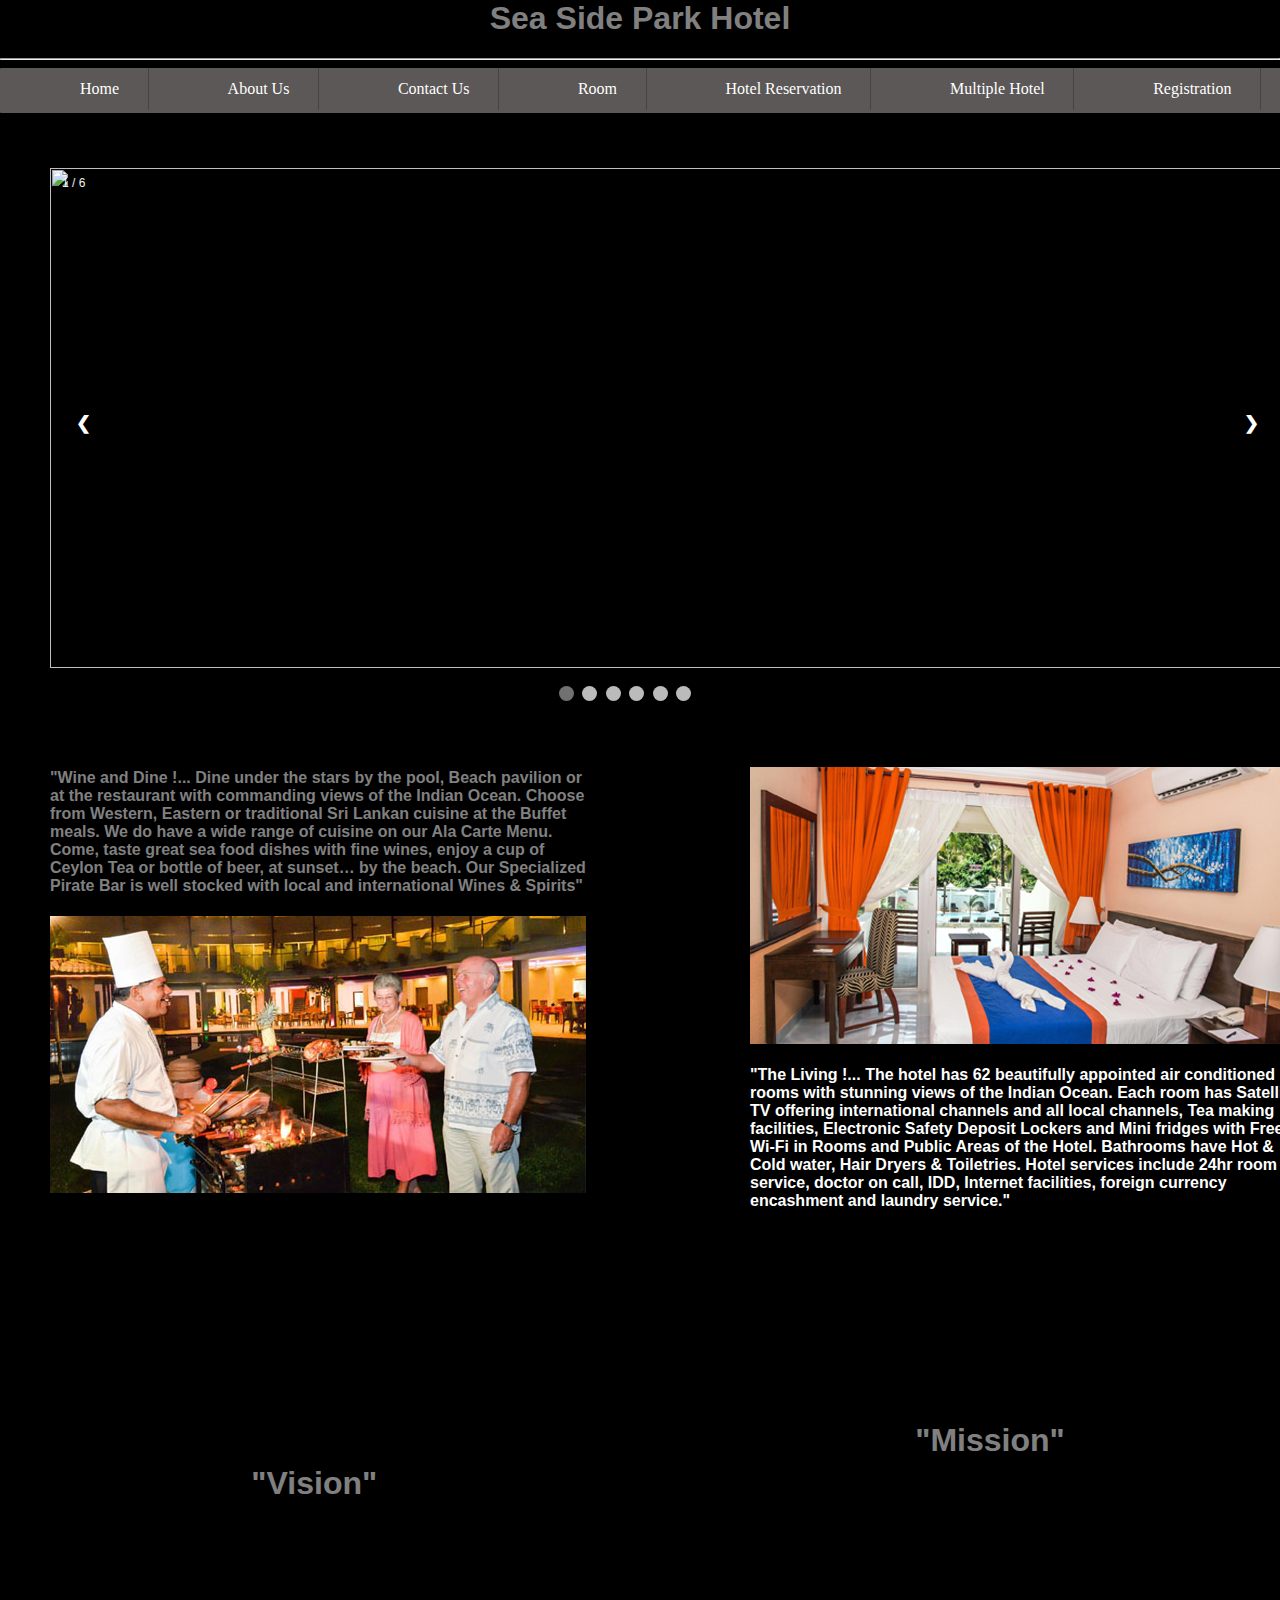
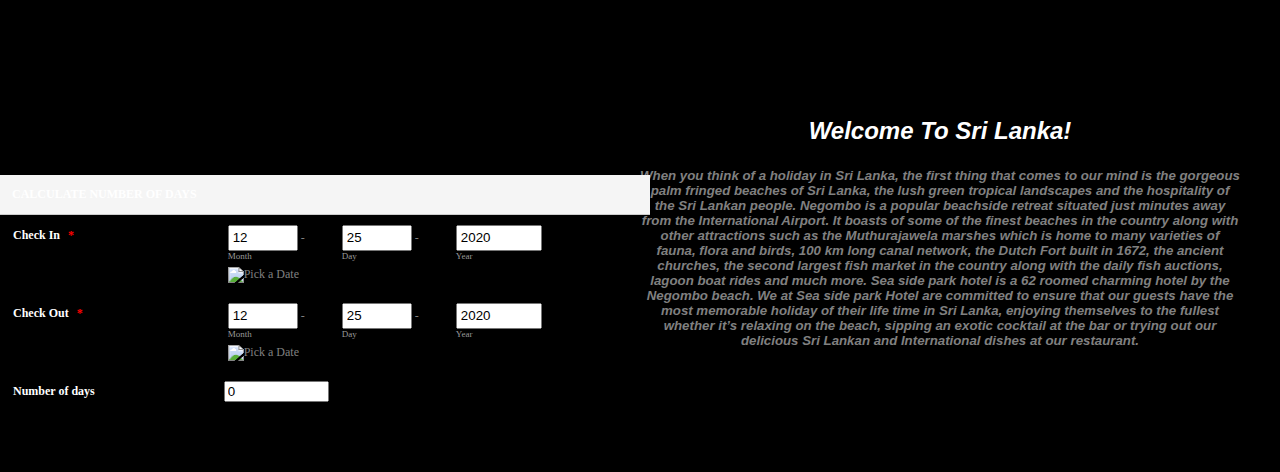
==== commit c11ba8a9: "created facilities page and finished" ====
--- a/index.html
+++ b/index.html
@@ -34,7 +34,7 @@
 <li><a href="">Multiple Hotel</a>
 <ul>
 <li><a href="gallery.html">Photo Gallery</a></li>
-<li><a href="#">Hotel Facilities</a></li>
+<li><a href="facilities.html">Hotel Facilities</a></li>
 <li><a href="map.html">Map</a></li>
 <li><a href="help.html">Help</a></li>
 </ul></li>
--- a/index.css
+++ b/index.css
@@ -6,7 +6,7 @@
 	width:1350px;
 	height:50px;
 	align:left;
-	background-color:white;}
+	background-color:black;}
 
 #menu,#menu ul{
 margin:0;
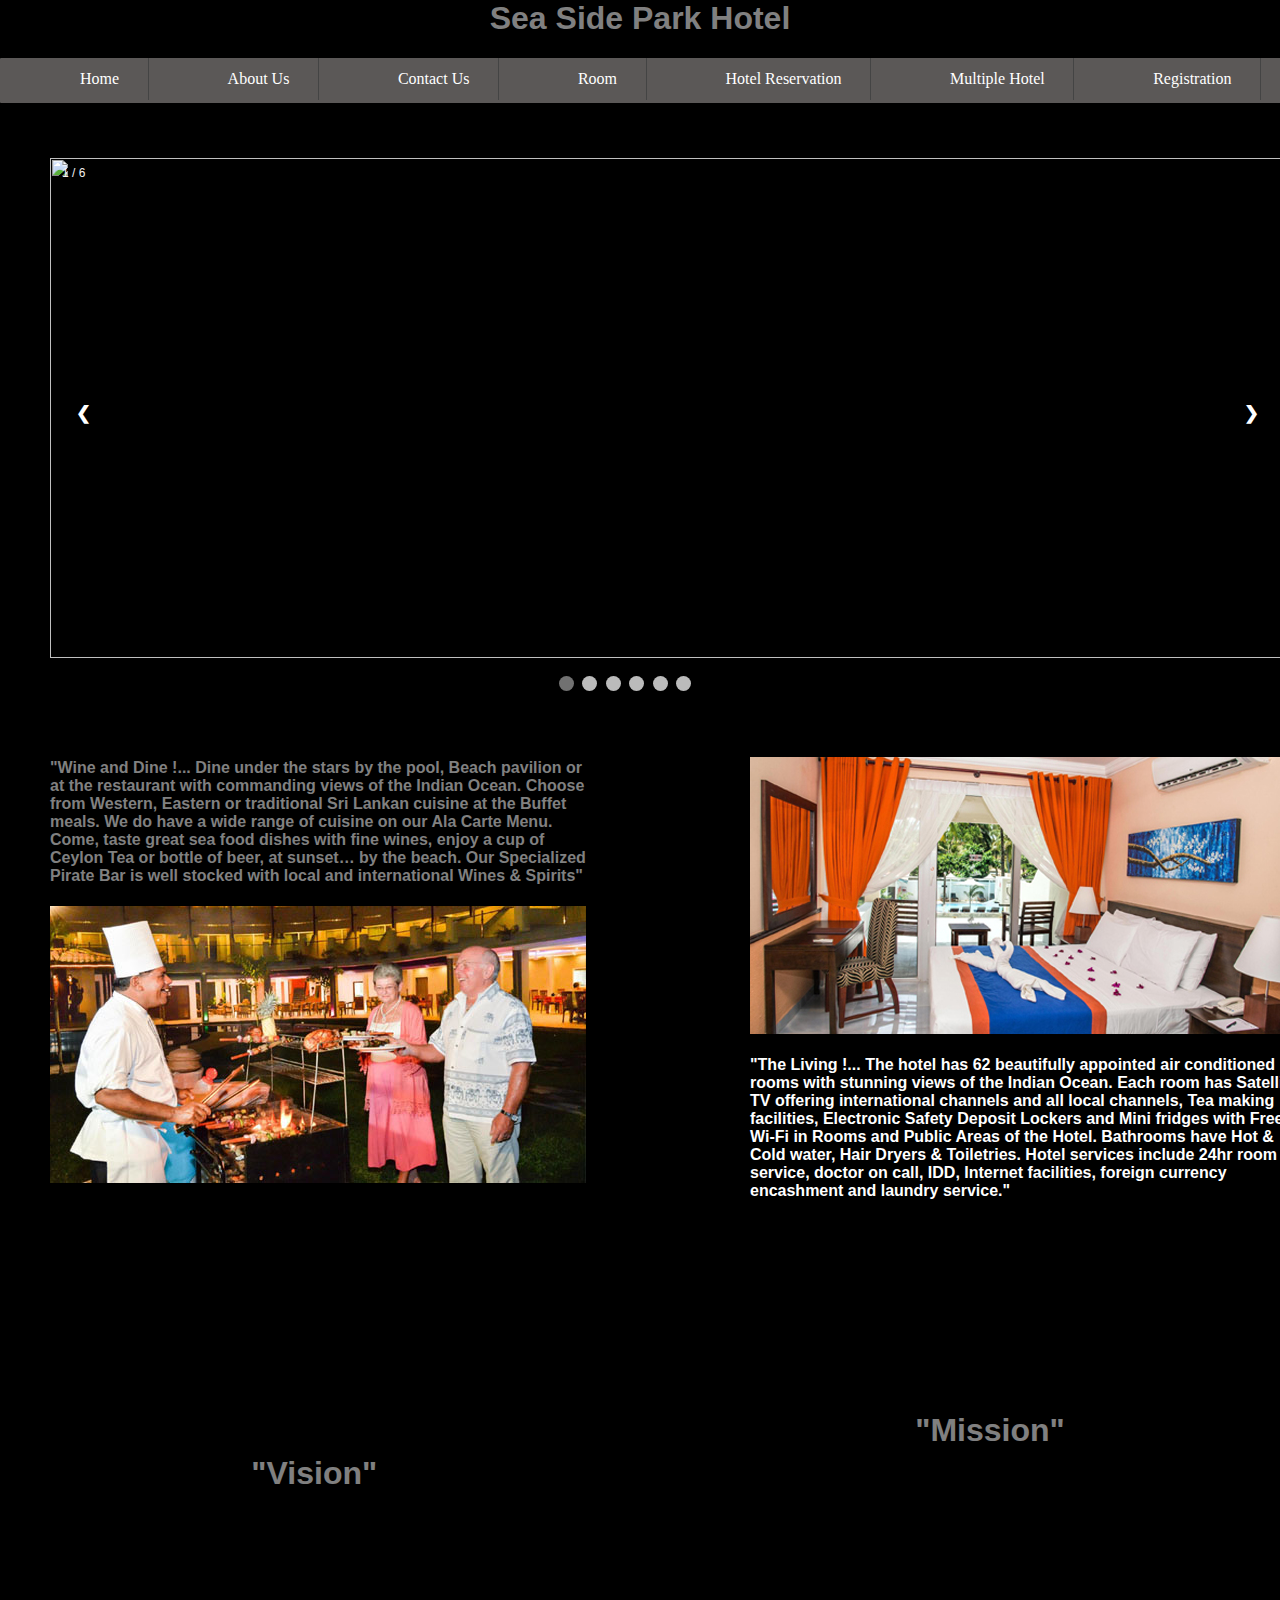
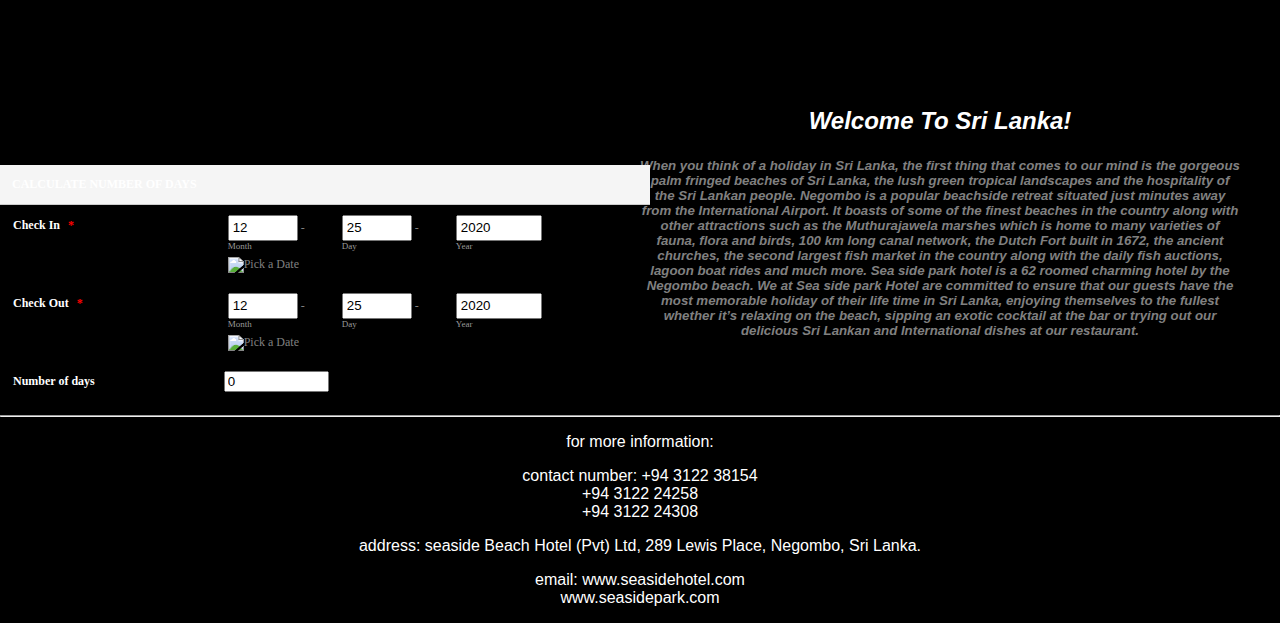
==== commit a63461ff: "updated" ====
--- a/index.html
+++ b/index.html
@@ -10,7 +10,7 @@
 </head>
 <body bgcolor="black">
 <h1 id="change"><center><font color="grey">Sea Side Park Hotel</center></h1>
-<hr>
+
 <div id="container">
 <div id="header">
 <ul id="menu">
@@ -21,14 +21,14 @@
 <ul>
 <li><a href="#">Check Avalability</a>
 <ul>
-<li><a href="#">Booking</a></li>
+<li><a href="reservation.html">Booking</a></li>
 </ul>
 </li>	
 </ul>
 </li>
 <li><a href="">Hotel Reservation</a>
 <ul>
-<li><a href="#">Booking</a></li>
+<li><a href="reservation.html">Booking</a></li>
 </ul>
 </li>
 <li><a href="">Multiple Hotel</a>
@@ -251,5 +251,17 @@
 	
 
 </div>
+<hr >
+
+<p> for more information:<p >
+<p>contact number: +94 3122 38154<br>
++94 3122 24258<br>
++94 3122 24308</p>
+<p>address: seaside Beach Hotel (Pvt) Ltd, 289 Lewis Place, Negombo, Sri Lanka.</p>
+
+<p>email: 
+www.seasidehotel.com<br>
+www.seasidepark.com</p>
+
 </body>
 </html>
--- a/index.css
+++ b/index.css
@@ -477,11 +477,12 @@
 td.otherDay{color:#95959A}
 
 
-
-
-
-
-
-
-
-
+p{color:white;
+text-align:center;}
+
+
+
+
+
+
+
